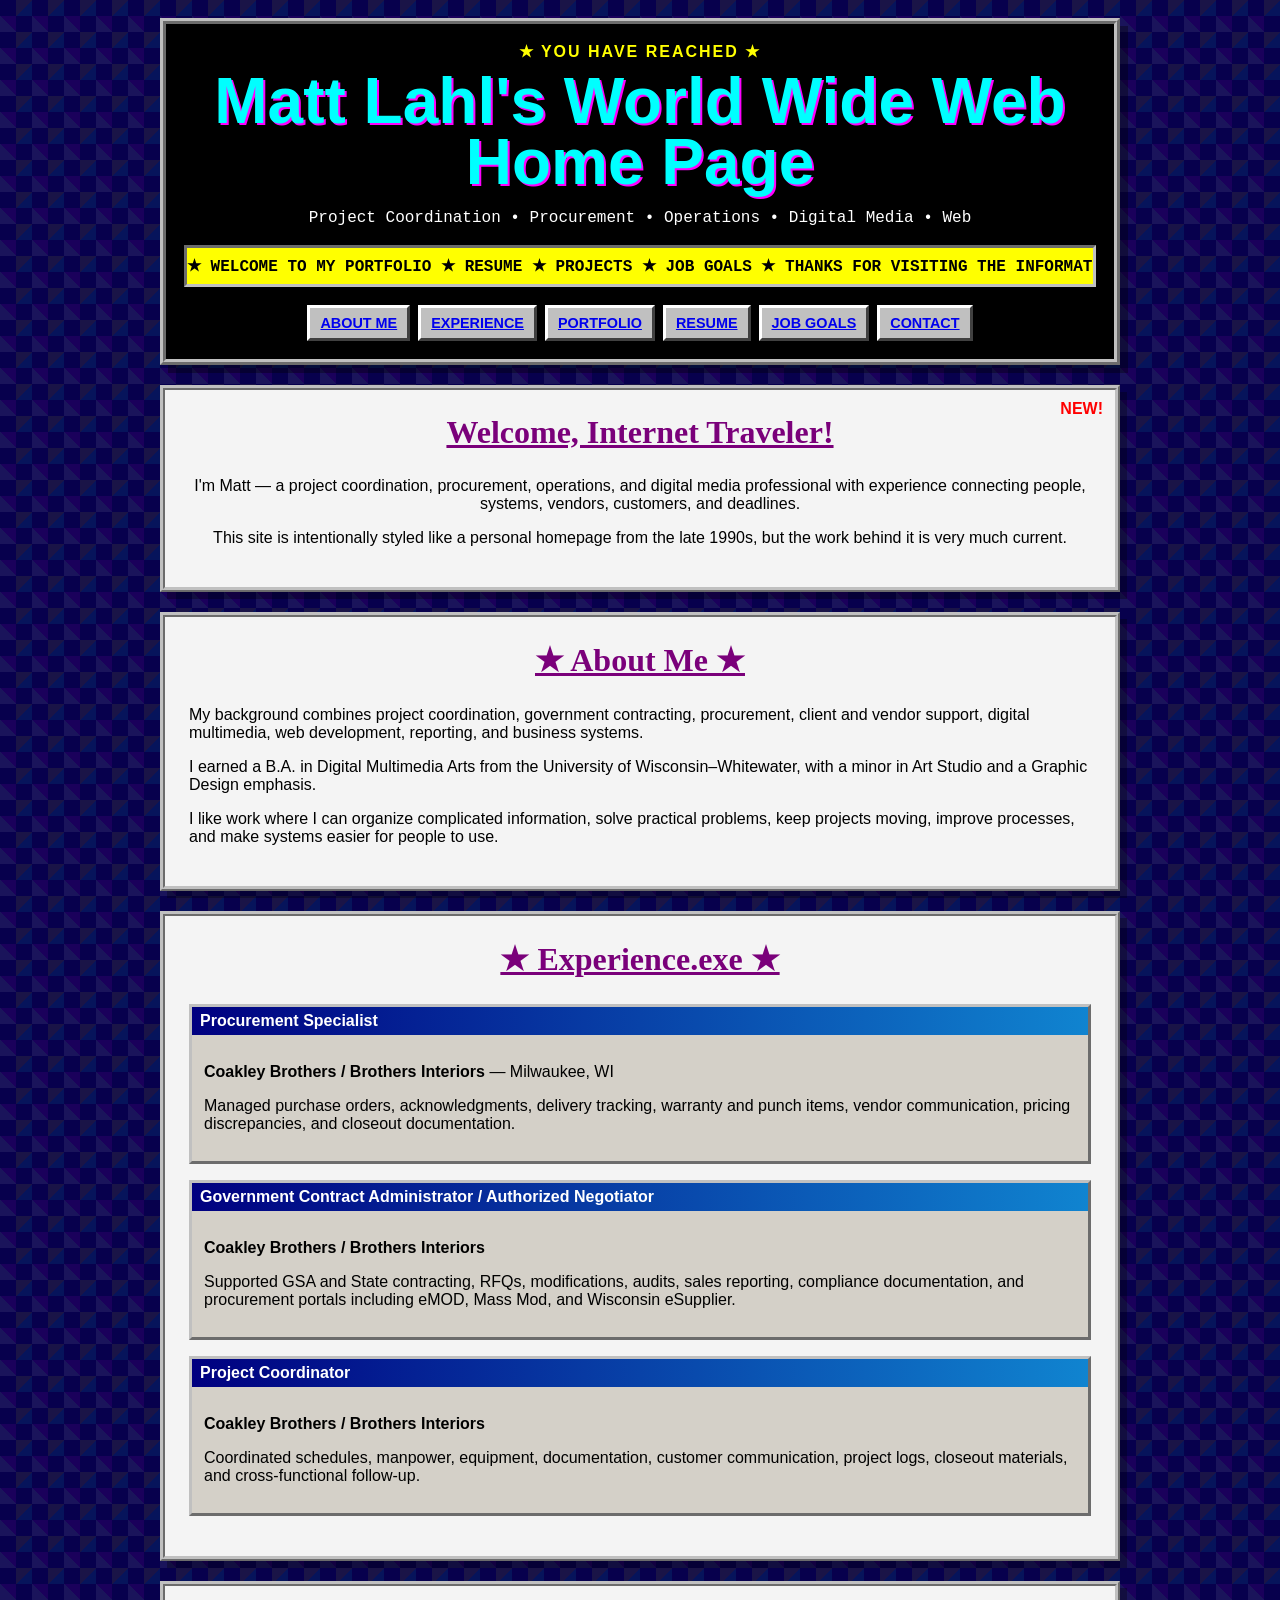
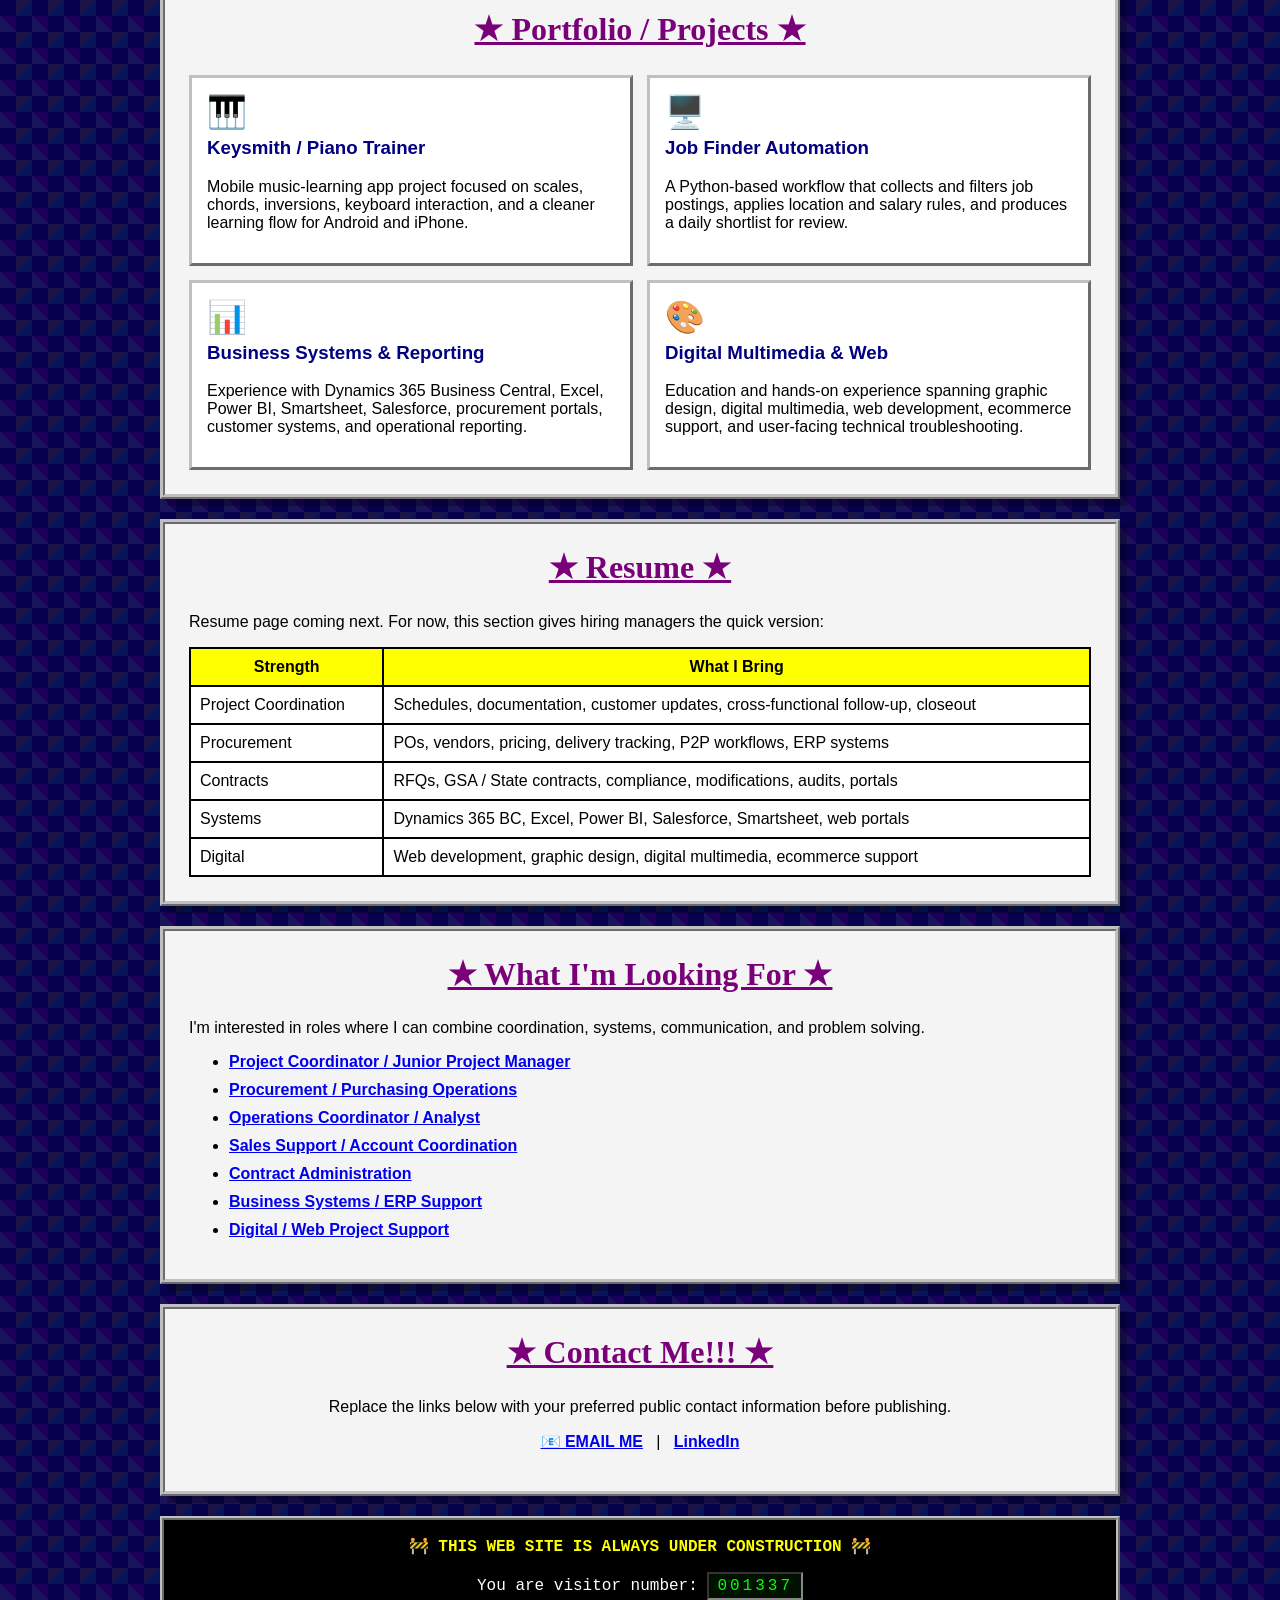
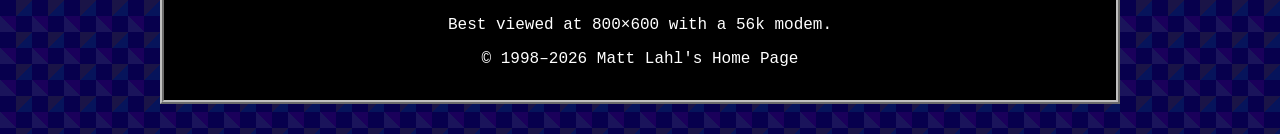
==== index.html @ 5e775d93 "Add files via upload" ====
<!doctype html>
<html lang="en">
<head>
  <meta charset="utf-8">
  <meta name="viewport" content="width=device-width, initial-scale=1">
  <title>Matt Lahl's World Wide Web Home Page</title>
  <meta name="description" content="Matt Lahl — project coordination, procurement, operations, systems, digital media, and web portfolio.">
  <link rel="stylesheet" href="style.css">
</head>
<body>

  <div class="page-shell">
    <header class="hero">
      <div class="hero-kicker">★ YOU HAVE REACHED ★</div>
      <h1>Matt Lahl's World Wide Web Home Page</h1>
      <p class="subtitle">Project Coordination • Procurement • Operations • Digital Media • Web</p>

      <div class="marquee" aria-label="Scrolling welcome message">
        <div class="marquee-track">
          ★ WELCOME TO MY PORTFOLIO ★ RESUME ★ PROJECTS ★ JOB GOALS ★ THANKS FOR VISITING THE INFORMATION SUPERHIGHWAY ★
        </div>
      </div>

      <nav class="nav">
        <a href="#about">ABOUT ME</a>
        <a href="#experience">EXPERIENCE</a>
        <a href="#portfolio">PORTFOLIO</a>
        <a href="#resume">RESUME</a>
        <a href="#goals">JOB GOALS</a>
        <a href="#contact">CONTACT</a>
      </nav>
    </header>

    <main>
      <section class="panel intro-panel">
        <div class="blink-badge">NEW!</div>
        <h2>Welcome, Internet Traveler!</h2>
        <p>
          I'm Matt — a project coordination, procurement, operations, and digital media professional
          with experience connecting people, systems, vendors, customers, and deadlines.
        </p>
        <p>
          This site is intentionally styled like a personal homepage from the late 1990s,
          but the work behind it is very much current.
        </p>
      </section>

      <section id="about" class="panel">
        <h2>★ About Me ★</h2>
        <p>
          My background combines project coordination, government contracting, procurement,
          client and vendor support, digital multimedia, web development, reporting, and business systems.
        </p>
        <p>
          I earned a B.A. in Digital Multimedia Arts from the University of Wisconsin–Whitewater,
          with a minor in Art Studio and a Graphic Design emphasis.
        </p>
        <p>
          I like work where I can organize complicated information, solve practical problems,
          keep projects moving, improve processes, and make systems easier for people to use.
        </p>
      </section>

      <section id="experience" class="panel">
        <h2>★ Experience.exe ★</h2>

        <div class="window">
          <div class="window-title">Procurement Specialist</div>
          <div class="window-body">
            <p><strong>Coakley Brothers / Brothers Interiors</strong> — Milwaukee, WI</p>
            <p>
              Managed purchase orders, acknowledgments, delivery tracking, warranty and punch items,
              vendor communication, pricing discrepancies, and closeout documentation.
            </p>
          </div>
        </div>

        <div class="window">
          <div class="window-title">Government Contract Administrator / Authorized Negotiator</div>
          <div class="window-body">
            <p><strong>Coakley Brothers / Brothers Interiors</strong></p>
            <p>
              Supported GSA and State contracting, RFQs, modifications, audits, sales reporting,
              compliance documentation, and procurement portals including eMOD, Mass Mod, and Wisconsin eSupplier.
            </p>
          </div>
        </div>

        <div class="window">
          <div class="window-title">Project Coordinator</div>
          <div class="window-body">
            <p><strong>Coakley Brothers / Brothers Interiors</strong></p>
            <p>
              Coordinated schedules, manpower, equipment, documentation, customer communication,
              project logs, closeout materials, and cross-functional follow-up.
            </p>
          </div>
        </div>
      </section>

      <section id="portfolio" class="panel">
        <h2>★ Portfolio / Projects ★</h2>

        <div class="project-grid">
          <article class="project-card">
            <div class="project-icon">🎹</div>
            <h3>Keysmith / Piano Trainer</h3>
            <p>
              Mobile music-learning app project focused on scales, chords, inversions, keyboard interaction,
              and a cleaner learning flow for Android and iPhone.
            </p>
          </article>

          <article class="project-card">
            <div class="project-icon">🖥️</div>
            <h3>Job Finder Automation</h3>
            <p>
              A Python-based workflow that collects and filters job postings, applies location and salary rules,
              and produces a daily shortlist for review.
            </p>
          </article>

          <article class="project-card">
            <div class="project-icon">📊</div>
            <h3>Business Systems & Reporting</h3>
            <p>
              Experience with Dynamics 365 Business Central, Excel, Power BI, Smartsheet, Salesforce,
              procurement portals, customer systems, and operational reporting.
            </p>
          </article>

          <article class="project-card">
            <div class="project-icon">🎨</div>
            <h3>Digital Multimedia & Web</h3>
            <p>
              Education and hands-on experience spanning graphic design, digital multimedia, web development,
              ecommerce support, and user-facing technical troubleshooting.
            </p>
          </article>
        </div>
      </section>

      <section id="resume" class="panel">
        <h2>★ Resume ★</h2>
        <p>
          Resume page coming next. For now, this section gives hiring managers the quick version:
        </p>

        <table class="retro-table">
          <tr>
            <th>Strength</th>
            <th>What I Bring</th>
          </tr>
          <tr>
            <td>Project Coordination</td>
            <td>Schedules, documentation, customer updates, cross-functional follow-up, closeout</td>
          </tr>
          <tr>
            <td>Procurement</td>
            <td>POs, vendors, pricing, delivery tracking, P2P workflows, ERP systems</td>
          </tr>
          <tr>
            <td>Contracts</td>
            <td>RFQs, GSA / State contracts, compliance, modifications, audits, portals</td>
          </tr>
          <tr>
            <td>Systems</td>
            <td>Dynamics 365 BC, Excel, Power BI, Salesforce, Smartsheet, web portals</td>
          </tr>
          <tr>
            <td>Digital</td>
            <td>Web development, graphic design, digital multimedia, ecommerce support</td>
          </tr>
        </table>
      </section>

      <section id="goals" class="panel">
        <h2>★ What I'm Looking For ★</h2>
        <p>
          I'm interested in roles where I can combine coordination, systems, communication, and problem solving.
        </p>
        <ul class="link-list">
          <li><a href="#contact">Project Coordinator / Junior Project Manager</a></li>
          <li><a href="#contact">Procurement / Purchasing Operations</a></li>
          <li><a href="#contact">Operations Coordinator / Analyst</a></li>
          <li><a href="#contact">Sales Support / Account Coordination</a></li>
          <li><a href="#contact">Contract Administration</a></li>
          <li><a href="#contact">Business Systems / ERP Support</a></li>
          <li><a href="#contact">Digital / Web Project Support</a></li>
        </ul>
      </section>

      <section id="contact" class="panel contact-panel">
        <h2>★ Contact Me!!! ★</h2>
        <p>
          Replace the links below with your preferred public contact information before publishing.
        </p>
        <p>
          <a href="mailto:YOUR-EMAIL@example.com">📧 EMAIL ME</a>
          &nbsp; | &nbsp;
          <a href="https://www.linkedin.com/" target="_blank" rel="noopener">LinkedIn</a>
        </p>
      </section>
    </main>

    <footer>
      <div class="construction">🚧 THIS WEB SITE IS ALWAYS UNDER CONSTRUCTION 🚧</div>
      <p class="counter">You are visitor number: <span>001337</span></p>
      <p>Best viewed at 800×600 with a 56k modem.</p>
      <p>© 1998–2026 Matt Lahl's Home Page</p>
    </footer>
  </div>

</body>
</html>
---- style.css ----
/* Matt's intentionally retro 90s personal homepage */

:root {
  --blue-link: #0000ee;
  --visited: #551a8b;
  --cyan: #00ffff;
  --yellow: #ffff00;
  --magenta: #ff00ff;
  --panel: #f4f4f4;
  --border-light: #ffffff;
  --border-dark: #404040;
}

* {
  box-sizing: border-box;
}

html {
  scroll-behavior: smooth;
}

body {
  margin: 0;
  color: #000;
  font-family: "Comic Sans MS", "Trebuchet MS", Arial, sans-serif;

  /* Self-contained tiled 90s-style background */
  background-color: #07004d;
  background-image:
    linear-gradient(45deg, rgba(255,255,255,.08) 25%, transparent 25%),
    linear-gradient(-45deg, rgba(0,255,255,.08) 25%, transparent 25%),
    linear-gradient(45deg, transparent 75%, rgba(255,0,255,.08) 75%),
    linear-gradient(-45deg, transparent 75%, rgba(255,255,0,.08) 75%);
  background-size: 32px 32px;
  background-position: 0 0, 0 16px, 16px -16px, -16px 0px;
}

a {
  color: var(--blue-link);
  text-decoration: underline;
  font-weight: bold;
}

a:visited {
  color: var(--visited);
}

a:hover,
a:focus {
  color: #00a6ff;
  background: #ffff00;
}

.page-shell {
  width: min(960px, calc(100% - 24px));
  margin: 18px auto;
}

.hero {
  text-align: center;
  background: #000;
  color: #fff;
  border: 6px ridge #c0c0c0;
  padding: 18px;
  box-shadow: 8px 8px 0 rgba(0,0,0,.35);
}

.hero-kicker {
  color: var(--yellow);
  font-weight: bold;
  letter-spacing: 2px;
}

h1 {
  margin: 10px 0 4px;
  color: var(--cyan);
  text-shadow: 2px 2px 0 var(--magenta);
  font-size: clamp(2rem, 5vw, 4rem);
  line-height: .95;
}

.subtitle {
  color: #fff;
  font-family: "Courier New", monospace;
}

.marquee {
  overflow: hidden;
  border: 3px inset #c0c0c0;
  background: #ffff00;
  color: #000;
  margin: 18px 0;
  white-space: nowrap;
}

.marquee-track {
  display: inline-block;
  padding: 8px 0;
  min-width: max-content;
  font-family: "Courier New", monospace;
  font-weight: bold;
  animation: marquee 17s linear infinite;
}

@keyframes marquee {
  from { transform: translateX(100vw); }
  to { transform: translateX(-100%); }
}

.nav {
  display: flex;
  flex-wrap: wrap;
  gap: 8px;
  justify-content: center;
}

.nav a {
  display: inline-block;
  padding: 7px 10px;
  background: #c0c0c0;
  border-top: 3px solid #fff;
  border-left: 3px solid #fff;
  border-right: 3px solid #404040;
  border-bottom: 3px solid #404040;
  font-family: "Arial", sans-serif;
  font-size: .9rem;
}

.nav a:active {
  border-top-color: #404040;
  border-left-color: #404040;
  border-right-color: #fff;
  border-bottom-color: #fff;
}

.panel {
  position: relative;
  margin: 20px 0;
  background: var(--panel);
  border: 5px ridge #c0c0c0;
  padding: 24px;
  box-shadow: 7px 7px 0 rgba(0,0,0,.3);
}

.panel h2 {
  margin-top: 0;
  text-align: center;
  color: #7a007a;
  font-family: "Times New Roman", serif;
  font-size: 2rem;
  text-decoration: underline;
}

.intro-panel {
  text-align: center;
}

.blink-badge {
  position: absolute;
  right: 12px;
  top: 10px;
  color: #ff0000;
  font-weight: bold;
  animation: blink .8s steps(2, jump-none) infinite;
}

@keyframes blink {
  50% { opacity: 0; }
}

.window {
  margin: 16px 0;
  border: 3px outset #c0c0c0;
  background: #d4d0c8;
  font-family: Arial, sans-serif;
}

.window-title {
  background: linear-gradient(90deg, #000080, #1084d0);
  color: #fff;
  padding: 5px 8px;
  font-weight: bold;
}

.window-body {
  padding: 12px;
}

.project-grid {
  display: grid;
  grid-template-columns: repeat(2, minmax(0, 1fr));
  gap: 14px;
}

.project-card {
  background: #fff;
  border: 3px outset #c0c0c0;
  padding: 15px;
}

.project-card h3 {
  color: #000080;
  margin-top: 6px;
}

.project-icon {
  font-size: 2rem;
}

.retro-table {
  width: 100%;
  border-collapse: collapse;
  background: #fff;
  font-family: Arial, sans-serif;
}

.retro-table th,
.retro-table td {
  border: 2px solid #000;
  padding: 9px;
  vertical-align: top;
}

.retro-table th {
  background: #ffff00;
}

.link-list li {
  margin: 10px 0;
}

.contact-panel {
  text-align: center;
}

footer {
  color: #fff;
  text-align: center;
  background: #000;
  border: 4px ridge #c0c0c0;
  padding: 16px;
  margin-bottom: 30px;
  font-family: "Courier New", monospace;
}

.construction {
  color: #ffff00;
  font-weight: bold;
}

.counter span {
  display: inline-block;
  background: #001100;
  color: #00ff00;
  border: 2px inset #888;
  padding: 3px 8px;
  letter-spacing: 3px;
  font-family: "Courier New", monospace;
}

@media (max-width: 680px) {
  .page-shell {
    width: min(100% - 12px, 960px);
    margin-top: 6px;
  }

  .hero,
  .panel {
    padding: 16px;
  }

  .project-grid {
    grid-template-columns: 1fr;
  }

  .retro-table {
    font-size: .85rem;
  }

  .nav {
    display: grid;
    grid-template-columns: repeat(2, 1fr);
  }

  .nav a {
    text-align: center;
  }
}

@media (prefers-reduced-motion: reduce) {
  * {
    animation-duration: 0.001ms !important;
    animation-iteration-count: 1 !important;
    scroll-behavior: auto !important;
  }
}
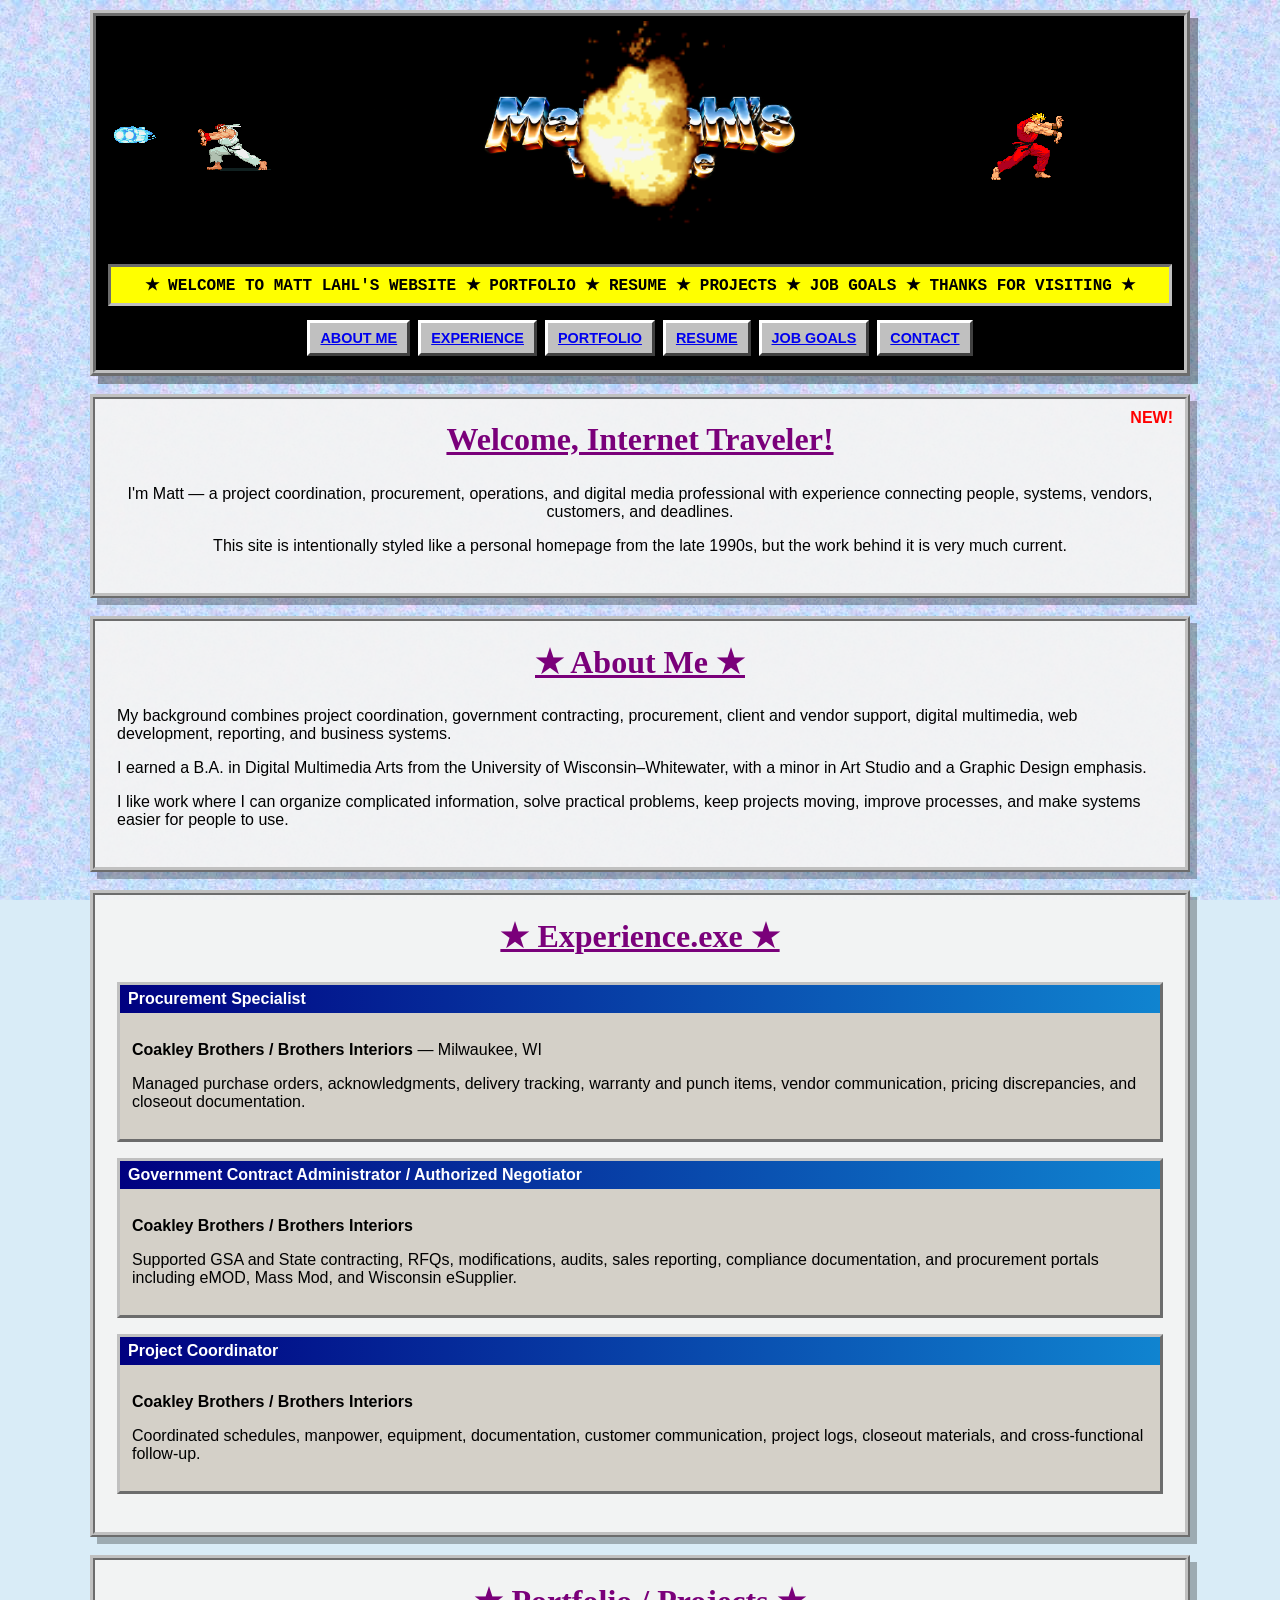
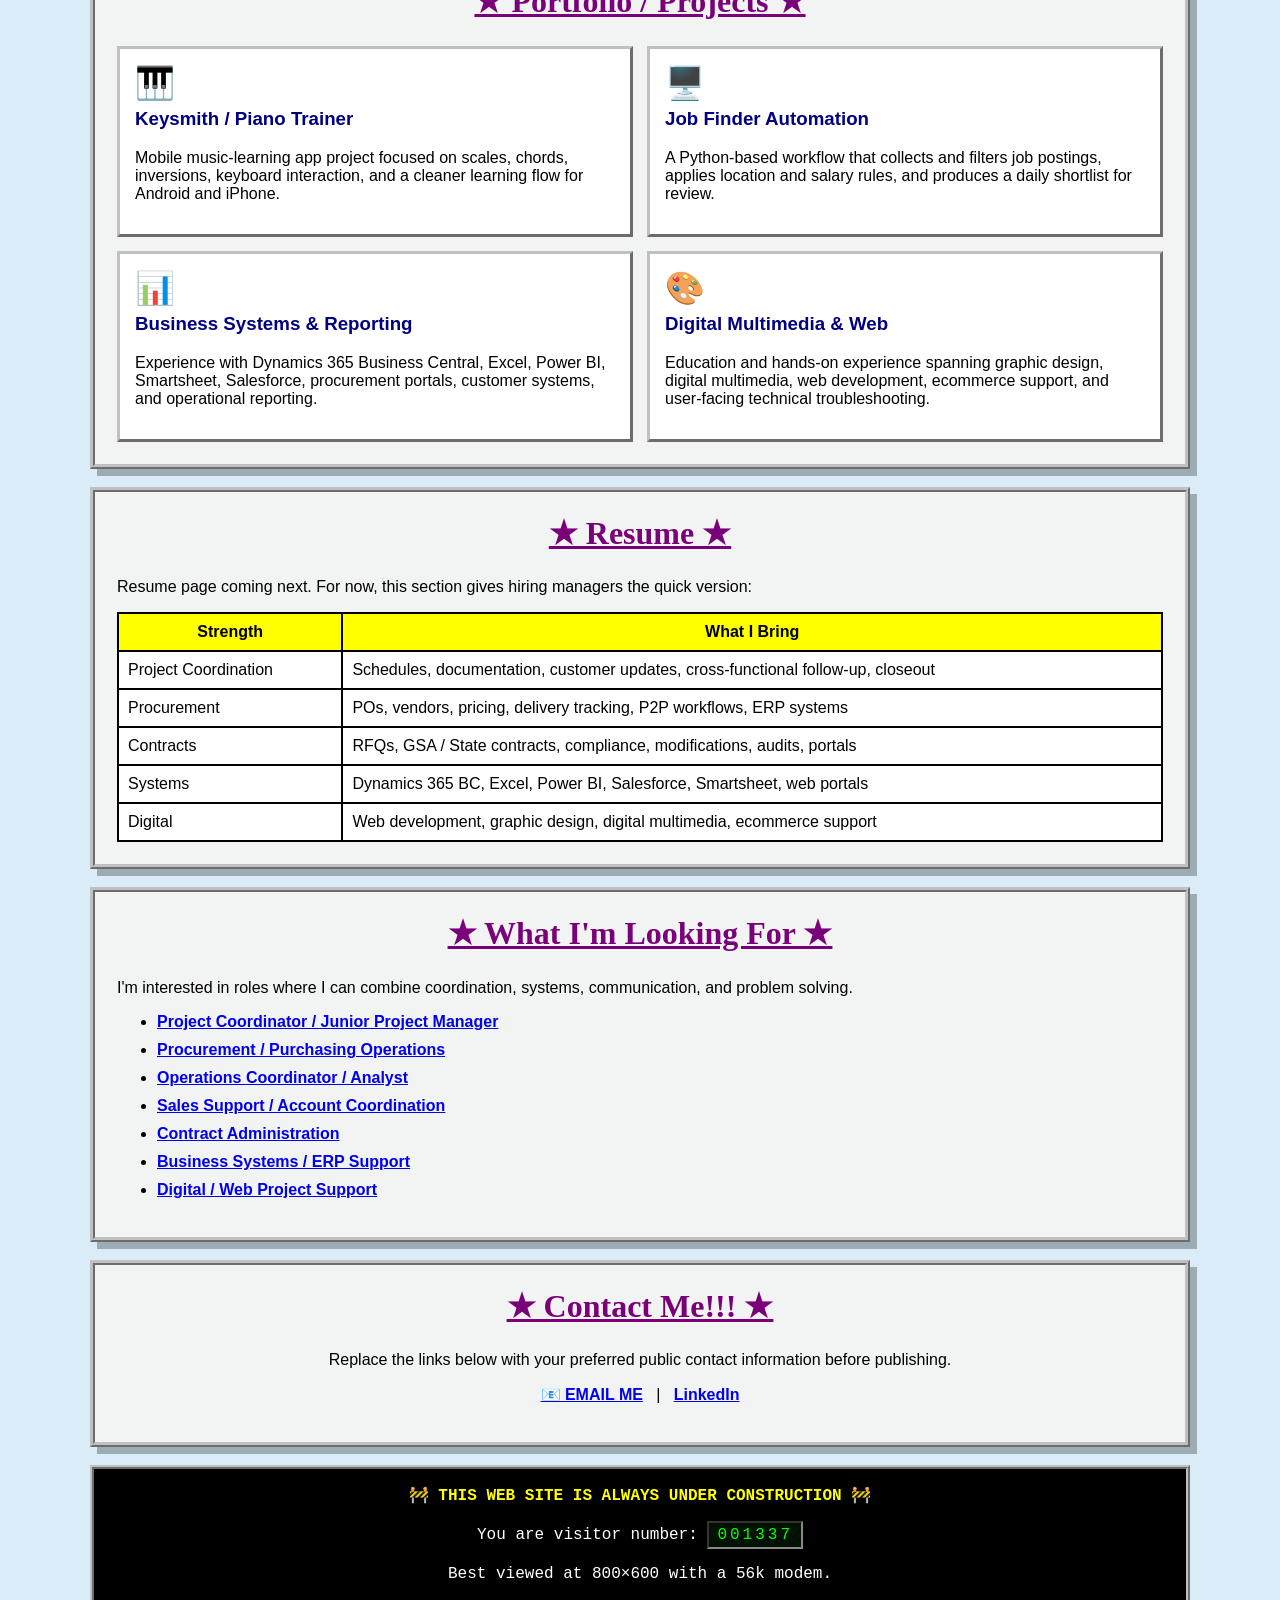
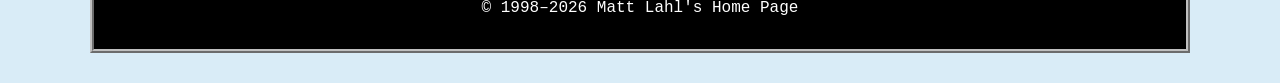
==== commit 090471bb: "Add files via upload" ====
--- a/index.html
+++ b/index.html
@@ -3,21 +3,52 @@
 <head>
   <meta charset="utf-8">
   <meta name="viewport" content="width=device-width, initial-scale=1">
-  <title>Matt Lahl's World Wide Web Home Page</title>
+  <title>Matt Lahl's Website</title>
   <meta name="description" content="Matt Lahl — project coordination, procurement, operations, systems, digital media, and web portfolio.">
   <link rel="stylesheet" href="style.css">
 </head>
 <body>
 
   <div class="page-shell">
+
     <header class="hero">
-      <div class="hero-kicker">★ YOU HAVE REACHED ★</div>
-      <h1>Matt Lahl's World Wide Web Home Page</h1>
-      <p class="subtitle">Project Coordination • Procurement • Operations • Digital Media • Web</p>
+      <div class="header-stage">
+
+        <img
+          src="images/fighter-left.gif"
+          class="fighter fighter-left"
+          alt=""
+          aria-hidden="true"
+        >
+
+        <div class="logo-wrap">
+          <img
+            src="images/matt-logo.png"
+            class="main-logo"
+            alt="Matt Lahl's Website"
+          >
+
+          <img
+            src="images/explosion.gif"
+            id="intro-explosion"
+            class="explosion"
+            alt=""
+            aria-hidden="true"
+          >
+        </div>
+
+        <img
+          src="images/fighter-right.gif"
+          class="fighter fighter-right"
+          alt=""
+          aria-hidden="true"
+        >
+
+      </div>
 
       <div class="marquee" aria-label="Scrolling welcome message">
         <div class="marquee-track">
-          ★ WELCOME TO MY PORTFOLIO ★ RESUME ★ PROJECTS ★ JOB GOALS ★ THANKS FOR VISITING THE INFORMATION SUPERHIGHWAY ★
+          ★ WELCOME TO MATT LAHL'S WEBSITE ★ PORTFOLIO ★ RESUME ★ PROJECTS ★ JOB GOALS ★ THANKS FOR VISITING ★
         </div>
       </div>
 
@@ -142,43 +173,21 @@
 
       <section id="resume" class="panel">
         <h2>★ Resume ★</h2>
-        <p>
-          Resume page coming next. For now, this section gives hiring managers the quick version:
-        </p>
+        <p>Resume page coming next. For now, this section gives hiring managers the quick version:</p>
 
         <table class="retro-table">
-          <tr>
-            <th>Strength</th>
-            <th>What I Bring</th>
-          </tr>
-          <tr>
-            <td>Project Coordination</td>
-            <td>Schedules, documentation, customer updates, cross-functional follow-up, closeout</td>
-          </tr>
-          <tr>
-            <td>Procurement</td>
-            <td>POs, vendors, pricing, delivery tracking, P2P workflows, ERP systems</td>
-          </tr>
-          <tr>
-            <td>Contracts</td>
-            <td>RFQs, GSA / State contracts, compliance, modifications, audits, portals</td>
-          </tr>
-          <tr>
-            <td>Systems</td>
-            <td>Dynamics 365 BC, Excel, Power BI, Salesforce, Smartsheet, web portals</td>
-          </tr>
-          <tr>
-            <td>Digital</td>
-            <td>Web development, graphic design, digital multimedia, ecommerce support</td>
-          </tr>
+          <tr><th>Strength</th><th>What I Bring</th></tr>
+          <tr><td>Project Coordination</td><td>Schedules, documentation, customer updates, cross-functional follow-up, closeout</td></tr>
+          <tr><td>Procurement</td><td>POs, vendors, pricing, delivery tracking, P2P workflows, ERP systems</td></tr>
+          <tr><td>Contracts</td><td>RFQs, GSA / State contracts, compliance, modifications, audits, portals</td></tr>
+          <tr><td>Systems</td><td>Dynamics 365 BC, Excel, Power BI, Salesforce, Smartsheet, web portals</td></tr>
+          <tr><td>Digital</td><td>Web development, graphic design, digital multimedia, ecommerce support</td></tr>
         </table>
       </section>
 
       <section id="goals" class="panel">
         <h2>★ What I'm Looking For ★</h2>
-        <p>
-          I'm interested in roles where I can combine coordination, systems, communication, and problem solving.
-        </p>
+        <p>I'm interested in roles where I can combine coordination, systems, communication, and problem solving.</p>
         <ul class="link-list">
           <li><a href="#contact">Project Coordinator / Junior Project Manager</a></li>
           <li><a href="#contact">Procurement / Purchasing Operations</a></li>
@@ -192,9 +201,7 @@
 
       <section id="contact" class="panel contact-panel">
         <h2>★ Contact Me!!! ★</h2>
-        <p>
-          Replace the links below with your preferred public contact information before publishing.
-        </p>
+        <p>Replace the links below with your preferred public contact information before publishing.</p>
         <p>
           <a href="mailto:YOUR-EMAIL@example.com">📧 EMAIL ME</a>
           &nbsp; | &nbsp;
@@ -211,5 +218,33 @@
     </footer>
   </div>
 
+  <script>
+    const explosion = document.getElementById("intro-explosion");
+    const logo = document.querySelector(".main-logo");
+
+    function revealLogo() {
+      logo.classList.add("revealed");
+    }
+
+    // If explosion.gif is missing, don't leave the logo hidden forever.
+    explosion.addEventListener("error", () => {
+      explosion.style.display = "none";
+      revealLogo();
+    });
+
+    if (sessionStorage.getItem("explosionPlayed")) {
+      explosion.style.display = "none";
+      revealLogo();
+    } else {
+      sessionStorage.setItem("explosionPlayed", "true");
+
+      setTimeout(revealLogo, 450);
+
+      setTimeout(() => {
+        explosion.style.display = "none";
+      }, 1800);
+    }
+  </script>
+
 </body>
 </html>
--- a/style.css
+++ b/style.css
@@ -1,14 +1,9 @@
-/* Matt's intentionally retro 90s personal homepage */
+/* Matt Lahl's intentionally busy retro homepage */
 
 :root {
   --blue-link: #0000ee;
   --visited: #551a8b;
-  --cyan: #00ffff;
   --yellow: #ffff00;
-  --magenta: #ff00ff;
-  --panel: #f4f4f4;
-  --border-light: #ffffff;
-  --border-dark: #404040;
 }
 
 * {
@@ -23,16 +18,10 @@
   margin: 0;
   color: #000;
   font-family: "Comic Sans MS", "Trebuchet MS", Arial, sans-serif;
-
-  /* Self-contained tiled 90s-style background */
-  background-color: #07004d;
-  background-image:
-    linear-gradient(45deg, rgba(255,255,255,.08) 25%, transparent 25%),
-    linear-gradient(-45deg, rgba(0,255,255,.08) 25%, transparent 25%),
-    linear-gradient(45deg, transparent 75%, rgba(255,0,255,.08) 75%),
-    linear-gradient(-45deg, transparent 75%, rgba(255,255,0,.08) 75%);
-  background-size: 32px 32px;
-  background-position: 0 0, 0 16px, 16px -16px, -16px 0px;
+  background-color: #d9ecf7;
+  background-image: url("images/background-tile.jpg");
+  background-repeat: repeat;
+  background-attachment: fixed;
 }
 
 a {
@@ -52,8 +41,8 @@
 }
 
 .page-shell {
-  width: min(960px, calc(100% - 24px));
-  margin: 18px auto;
+  width: min(1100px, calc(100% - 18px));
+  margin: 10px auto 24px;
 }
 
 .hero {
@@ -61,27 +50,63 @@
   background: #000;
   color: #fff;
   border: 6px ridge #c0c0c0;
-  padding: 18px;
+  padding: 10px 12px 14px;
   box-shadow: 8px 8px 0 rgba(0,0,0,.35);
 }
 
-.hero-kicker {
-  color: var(--yellow);
-  font-weight: bold;
-  letter-spacing: 2px;
-}
-
-h1 {
-  margin: 10px 0 4px;
-  color: var(--cyan);
-  text-shadow: 2px 2px 0 var(--magenta);
-  font-size: clamp(2rem, 5vw, 4rem);
-  line-height: .95;
-}
-
-.subtitle {
-  color: #fff;
-  font-family: "Courier New", monospace;
+.header-stage {
+  display: grid;
+  grid-template-columns: minmax(90px, 1fr) minmax(360px, 680px) minmax(90px, 1fr);
+  align-items: center;
+  justify-items: center;
+  gap: 8px;
+  min-height: 230px;
+}
+
+.fighter {
+  display: block;
+  max-width: 100%;
+  image-rendering: pixelated;
+}
+
+.fighter-left,
+.fighter-right {
+  width: min(190px, 100%);
+  height: auto;
+}
+
+.logo-wrap {
+  position: relative;
+  width: 100%;
+  display: grid;
+  place-items: center;
+}
+
+.main-logo {
+  display: block;
+  width: 100%;
+  max-width: 680px;
+  height: auto;
+  opacity: 0;
+  transform: scale(.82);
+  transition: opacity .18s ease-out, transform .18s ease-out;
+}
+
+.main-logo.revealed {
+  opacity: 1;
+  transform: scale(1);
+}
+
+.explosion {
+  position: absolute;
+  left: 50%;
+  top: 50%;
+  transform: translate(-50%, -50%);
+  width: min(560px, 92vw);
+  max-height: 240px;
+  object-fit: contain;
+  z-index: 20;
+  pointer-events: none;
 }
 
 .marquee {
@@ -89,7 +114,7 @@
   border: 3px inset #c0c0c0;
   background: #ffff00;
   color: #000;
-  margin: 18px 0;
+  margin: 8px 0 14px;
   white-space: nowrap;
 }
 
@@ -122,7 +147,7 @@
   border-left: 3px solid #fff;
   border-right: 3px solid #404040;
   border-bottom: 3px solid #404040;
-  font-family: "Arial", sans-serif;
+  font-family: Arial, sans-serif;
   font-size: .9rem;
 }
 
@@ -135,11 +160,11 @@
 
 .panel {
   position: relative;
-  margin: 20px 0;
-  background: var(--panel);
+  margin: 18px 0;
+  background: rgba(244,244,244,.94);
   border: 5px ridge #c0c0c0;
-  padding: 24px;
-  box-shadow: 7px 7px 0 rgba(0,0,0,.3);
+  padding: 22px;
+  box-shadow: 7px 7px 0 rgba(0,0,0,.28);
 }
 
 .panel h2 {
@@ -258,15 +283,35 @@
   font-family: "Courier New", monospace;
 }
 
-@media (max-width: 680px) {
+@media (max-width: 760px) {
   .page-shell {
-    width: min(100% - 12px, 960px);
-    margin-top: 6px;
+    width: min(100% - 8px, 1100px);
+    margin-top: 4px;
+  }
+
+  .header-stage {
+    grid-template-columns: 72px minmax(0, 1fr) 72px;
+    min-height: 150px;
+    gap: 2px;
+  }
+
+  .fighter-left,
+  .fighter-right {
+    width: 72px;
+  }
+
+  .main-logo {
+    max-width: 100%;
+  }
+
+  .explosion {
+    width: min(360px, 90vw);
+    max-height: 180px;
   }
 
   .hero,
   .panel {
-    padding: 16px;
+    padding: 14px;
   }
 
   .project-grid {
@@ -274,7 +319,7 @@
   }
 
   .retro-table {
-    font-size: .85rem;
+    font-size: .84rem;
   }
 
   .nav {
@@ -284,6 +329,21 @@
 
   .nav a {
     text-align: center;
+  }
+}
+
+@media (max-width: 480px) {
+  .header-stage {
+    grid-template-columns: 54px minmax(0, 1fr) 54px;
+  }
+
+  .fighter-left,
+  .fighter-right {
+    width: 54px;
+  }
+
+  .panel h2 {
+    font-size: 1.6rem;
   }
 }
 
@@ -293,4 +353,9 @@
     animation-iteration-count: 1 !important;
     scroll-behavior: auto !important;
   }
-}
+
+  .main-logo {
+    opacity: 1;
+    transform: none;
+  }
+}
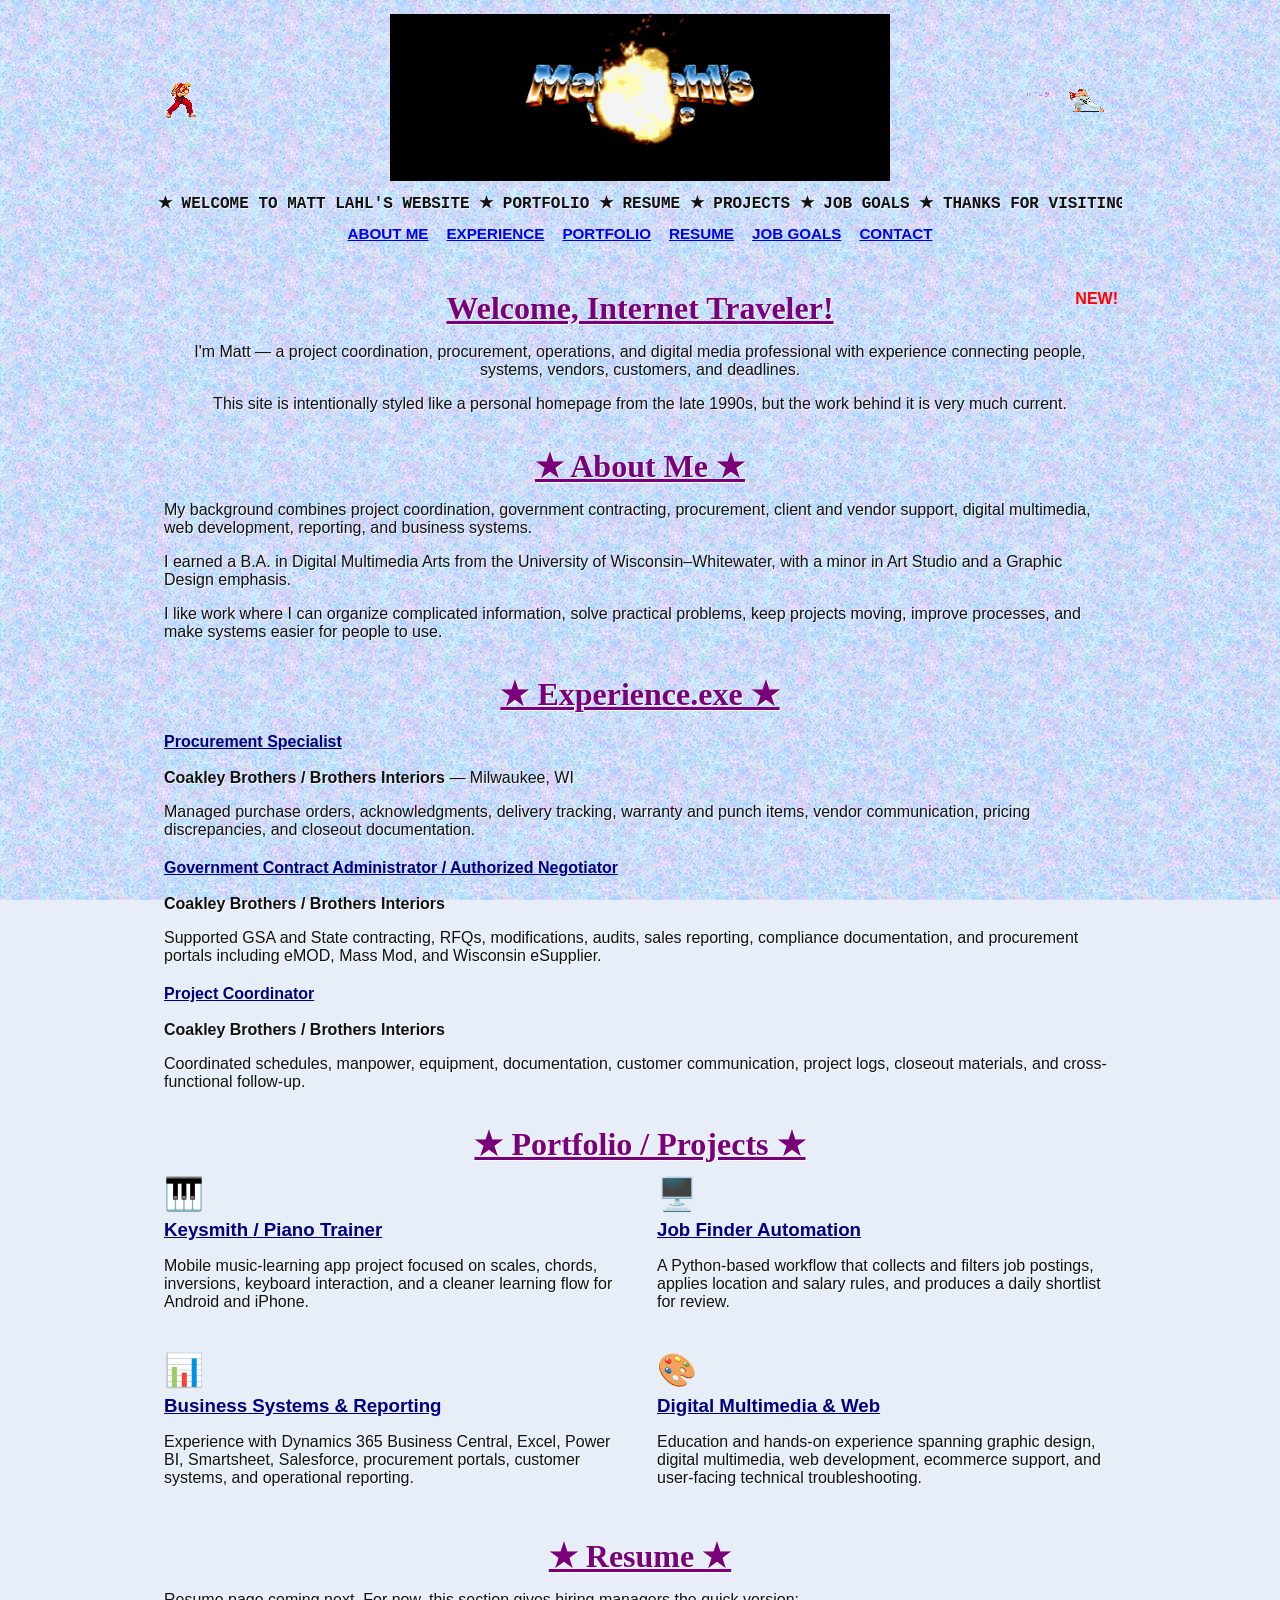
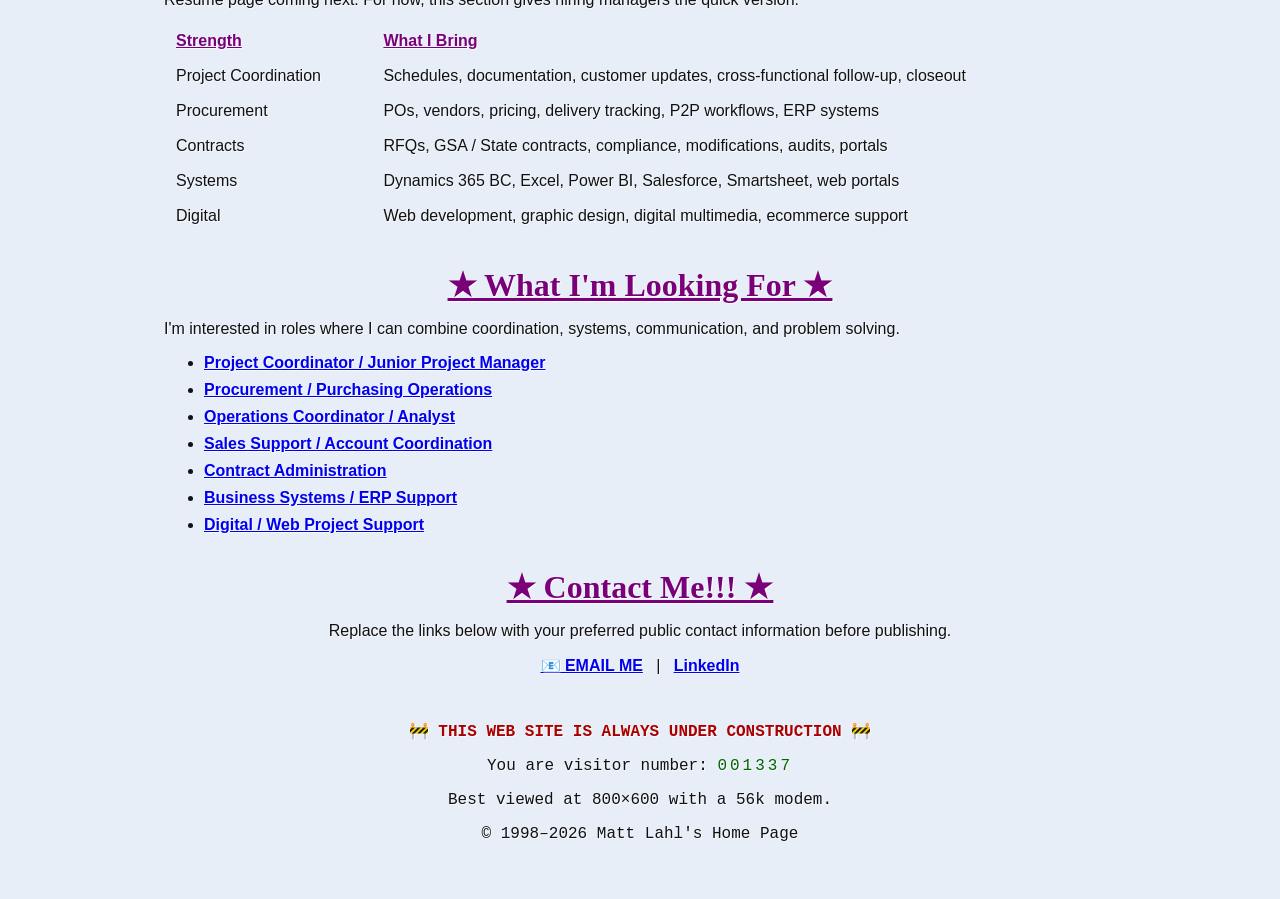
==== commit 3add7c6d: "Add files via upload" ====
--- a/index.html
+++ b/index.html
@@ -5,7 +5,7 @@
   <meta name="viewport" content="width=device-width, initial-scale=1">
   <title>Matt Lahl's Website</title>
   <meta name="description" content="Matt Lahl — project coordination, procurement, operations, systems, digital media, and web portfolio.">
-  <link rel="stylesheet" href="style.css">
+  <link rel="stylesheet" href="style.css?v=4">
 </head>
 <body>
 
--- a/style.css
+++ b/style.css
@@ -1,9 +1,8 @@
-/* Matt Lahl's intentionally busy retro homepage */
+/* Matt Lahl retro homepage — open, borderless collage version */
 
 :root {
   --blue-link: #0000ee;
   --visited: #551a8b;
-  --yellow: #ffff00;
 }
 
 * {
@@ -16,11 +15,9 @@
 
 body {
   margin: 0;
-  color: #000;
+  color: #111;
   font-family: "Comic Sans MS", "Trebuchet MS", Arial, sans-serif;
-  background-color: #d9ecf7;
-  background-image: url("images/background-tile.jpg");
-  background-repeat: repeat;
+  background: #e7eef7 url("images/background-tile.jpg") repeat;
   background-attachment: fixed;
 }
 
@@ -36,43 +33,39 @@
 
 a:hover,
 a:focus {
-  color: #00a6ff;
-  background: #ffff00;
+  color: #0000ff;
+  text-decoration: underline wavy;
 }
 
 .page-shell {
-  width: min(1100px, calc(100% - 18px));
-  margin: 10px auto 24px;
-}
-
+  width: min(980px, calc(100% - 18px));
+  margin: 8px auto 28px;
+}
+
+/* HEADER — no black box, no border */
 .hero {
   text-align: center;
-  background: #000;
-  color: #fff;
-  border: 6px ridge #c0c0c0;
-  padding: 10px 12px 14px;
-  box-shadow: 8px 8px 0 rgba(0,0,0,.35);
+  padding: 4px 8px 10px;
+  background: transparent;
+  border: 0;
+  box-shadow: none;
 }
 
 .header-stage {
   display: grid;
-  grid-template-columns: minmax(90px, 1fr) minmax(360px, 680px) minmax(90px, 1fr);
+  grid-template-columns: 105px minmax(0, 1fr) 105px;
   align-items: center;
   justify-items: center;
-  gap: 8px;
-  min-height: 230px;
+  gap: 10px;
+  padding: 2px 0;
 }
 
 .fighter {
   display: block;
+  width: 92px;
   max-width: 100%;
+  height: auto;
   image-rendering: pixelated;
-}
-
-.fighter-left,
-.fighter-right {
-  width: min(190px, 100%);
-  height: auto;
 }
 
 .logo-wrap {
@@ -84,11 +77,10 @@
 
 .main-logo {
   display: block;
-  width: 100%;
-  max-width: 680px;
+  width: min(100%, 500px);
   height: auto;
   opacity: 0;
-  transform: scale(.82);
+  transform: scale(.88);
   transition: opacity .18s ease-out, transform .18s ease-out;
 }
 
@@ -102,29 +94,31 @@
   left: 50%;
   top: 50%;
   transform: translate(-50%, -50%);
-  width: min(560px, 92vw);
-  max-height: 240px;
+  width: min(330px, 70vw);
+  max-height: 170px;
   object-fit: contain;
   z-index: 20;
   pointer-events: none;
 }
 
+/* Marquee still feels like an old web element, but no outer box */
 .marquee {
   overflow: hidden;
-  border: 3px inset #c0c0c0;
-  background: #ffff00;
-  color: #000;
-  margin: 8px 0 14px;
+  background: transparent;
+  color: #111;
+  margin: 6px 0 8px;
   white-space: nowrap;
+  border: 0;
 }
 
 .marquee-track {
   display: inline-block;
-  padding: 8px 0;
+  padding: 4px 0;
   min-width: max-content;
   font-family: "Courier New", monospace;
   font-weight: bold;
   animation: marquee 17s linear infinite;
+  text-shadow: 1px 1px 0 rgba(255,255,255,.75);
 }
 
 @keyframes marquee {
@@ -132,48 +126,48 @@
   to { transform: translateX(-100%); }
 }
 
+/* Plain blue links directly on the wallpaper */
 .nav {
   display: flex;
   flex-wrap: wrap;
-  gap: 8px;
+  gap: 10px 18px;
   justify-content: center;
+  margin-bottom: 10px;
 }
 
 .nav a {
-  display: inline-block;
-  padding: 7px 10px;
-  background: #c0c0c0;
-  border-top: 3px solid #fff;
-  border-left: 3px solid #fff;
-  border-right: 3px solid #404040;
-  border-bottom: 3px solid #404040;
+  padding: 0;
+  background: transparent;
+  border: 0;
   font-family: Arial, sans-serif;
-  font-size: .9rem;
-}
-
-.nav a:active {
-  border-top-color: #404040;
-  border-left-color: #404040;
-  border-right-color: #fff;
-  border-bottom-color: #fff;
-}
-
+  font-size: .95rem;
+}
+
+/* CONTENT — no cards, panels, borders, shadows, or boxes */
 .panel {
   position: relative;
-  margin: 18px 0;
-  background: rgba(244,244,244,.94);
-  border: 5px ridge #c0c0c0;
-  padding: 22px;
-  box-shadow: 7px 7px 0 rgba(0,0,0,.28);
+  margin: 28px 0 34px;
+  padding: 0 14px;
+  background: transparent;
+  border: 0;
+  box-shadow: none;
+}
+
+.panel p,
+.panel li,
+.panel td,
+.panel th {
+  text-shadow: 1px 1px 0 rgba(255,255,255,.72);
 }
 
 .panel h2 {
-  margin-top: 0;
+  margin: 0 0 12px;
   text-align: center;
   color: #7a007a;
   font-family: "Times New Roman", serif;
   font-size: 2rem;
   text-decoration: underline;
+  text-shadow: 1px 1px 0 #fff;
 }
 
 .intro-panel {
@@ -183,7 +177,7 @@
 .blink-badge {
   position: absolute;
   right: 12px;
-  top: 10px;
+  top: 0;
   color: #ff0000;
   font-weight: bold;
   animation: blink .8s steps(2, jump-none) infinite;
@@ -193,125 +187,135 @@
   50% { opacity: 0; }
 }
 
+/* Experience sections now sit openly on the page */
 .window {
-  margin: 16px 0;
-  border: 3px outset #c0c0c0;
-  background: #d4d0c8;
+  margin: 20px 0;
+  padding: 0;
+  border: 0;
+  background: transparent;
   font-family: Arial, sans-serif;
 }
 
 .window-title {
-  background: linear-gradient(90deg, #000080, #1084d0);
-  color: #fff;
-  padding: 5px 8px;
-  font-weight: bold;
+  display: inline;
+  background: transparent;
+  color: #000080;
+  padding: 0;
+  font-weight: bold;
+  text-decoration: underline;
 }
 
 .window-body {
-  padding: 12px;
-}
-
+  padding: 2px 0 0;
+}
+
+/* Project layout without card boxes */
 .project-grid {
   display: grid;
   grid-template-columns: repeat(2, minmax(0, 1fr));
-  gap: 14px;
+  gap: 24px 34px;
 }
 
 .project-card {
-  background: #fff;
-  border: 3px outset #c0c0c0;
-  padding: 15px;
+  background: transparent;
+  border: 0;
+  padding: 0;
 }
 
 .project-card h3 {
   color: #000080;
-  margin-top: 6px;
+  margin: 6px 0 6px;
+  text-decoration: underline;
 }
 
 .project-icon {
   font-size: 2rem;
 }
 
+/* Resume table without visible cell outlines */
 .retro-table {
   width: 100%;
   border-collapse: collapse;
-  background: #fff;
+  background: transparent;
   font-family: Arial, sans-serif;
 }
 
 .retro-table th,
 .retro-table td {
-  border: 2px solid #000;
-  padding: 9px;
+  border: 0;
+  padding: 7px 12px;
   vertical-align: top;
+  text-align: left;
 }
 
 .retro-table th {
-  background: #ffff00;
+  background: transparent;
+  color: #7a007a;
+  text-decoration: underline;
+}
+
+.retro-table tr + tr td {
+  padding-top: 10px;
 }
 
 .link-list li {
-  margin: 10px 0;
+  margin: 9px 0;
 }
 
 .contact-panel {
   text-align: center;
 }
 
+/* Footer also floats directly on the wallpaper */
 footer {
-  color: #fff;
-  text-align: center;
-  background: #000;
-  border: 4px ridge #c0c0c0;
-  padding: 16px;
-  margin-bottom: 30px;
+  color: #111;
+  text-align: center;
+  background: transparent;
+  border: 0;
+  padding: 12px;
+  margin-bottom: 24px;
   font-family: "Courier New", monospace;
+  text-shadow: 1px 1px 0 rgba(255,255,255,.75);
 }
 
 .construction {
-  color: #ffff00;
+  color: #aa0000;
   font-weight: bold;
 }
 
 .counter span {
-  display: inline-block;
-  background: #001100;
-  color: #00ff00;
-  border: 2px inset #888;
-  padding: 3px 8px;
+  display: inline;
+  background: transparent;
+  color: #006600;
+  border: 0;
+  padding: 0;
   letter-spacing: 3px;
   font-family: "Courier New", monospace;
 }
 
-@media (max-width: 760px) {
+/* MOBILE */
+@media (max-width: 700px) {
   .page-shell {
-    width: min(100% - 8px, 1100px);
+    width: min(100% - 8px, 980px);
     margin-top: 4px;
   }
 
   .header-stage {
-    grid-template-columns: 72px minmax(0, 1fr) 72px;
-    min-height: 150px;
-    gap: 2px;
-  }
-
-  .fighter-left,
-  .fighter-right {
-    width: 72px;
+    grid-template-columns: 64px minmax(0, 1fr) 64px;
+    gap: 4px;
+  }
+
+  .fighter {
+    width: 58px;
   }
 
   .main-logo {
-    max-width: 100%;
+    width: min(100%, 390px);
   }
 
   .explosion {
-    width: min(360px, 90vw);
-    max-height: 180px;
-  }
-
-  .hero,
-  .panel {
-    padding: 14px;
+    width: min(260px, 72vw);
+    max-height: 135px;
   }
 
   .project-grid {
@@ -323,33 +327,31 @@
   }
 
   .nav {
-    display: grid;
-    grid-template-columns: repeat(2, 1fr);
-  }
-
-  .nav a {
-    text-align: center;
-  }
-}
-
-@media (max-width: 480px) {
+    gap: 8px 14px;
+  }
+
+  .panel {
+    padding: 0 8px;
+  }
+}
+
+@media (max-width: 430px) {
   .header-stage {
-    grid-template-columns: 54px minmax(0, 1fr) 54px;
-  }
-
-  .fighter-left,
-  .fighter-right {
-    width: 54px;
+    grid-template-columns: 48px minmax(0, 1fr) 48px;
+  }
+
+  .fighter {
+    width: 44px;
   }
 
   .panel h2 {
-    font-size: 1.6rem;
+    font-size: 1.55rem;
   }
 }
 
 @media (prefers-reduced-motion: reduce) {
   * {
-    animation-duration: 0.001ms !important;
+    animation-duration: .001ms !important;
     animation-iteration-count: 1 !important;
     scroll-behavior: auto !important;
   }
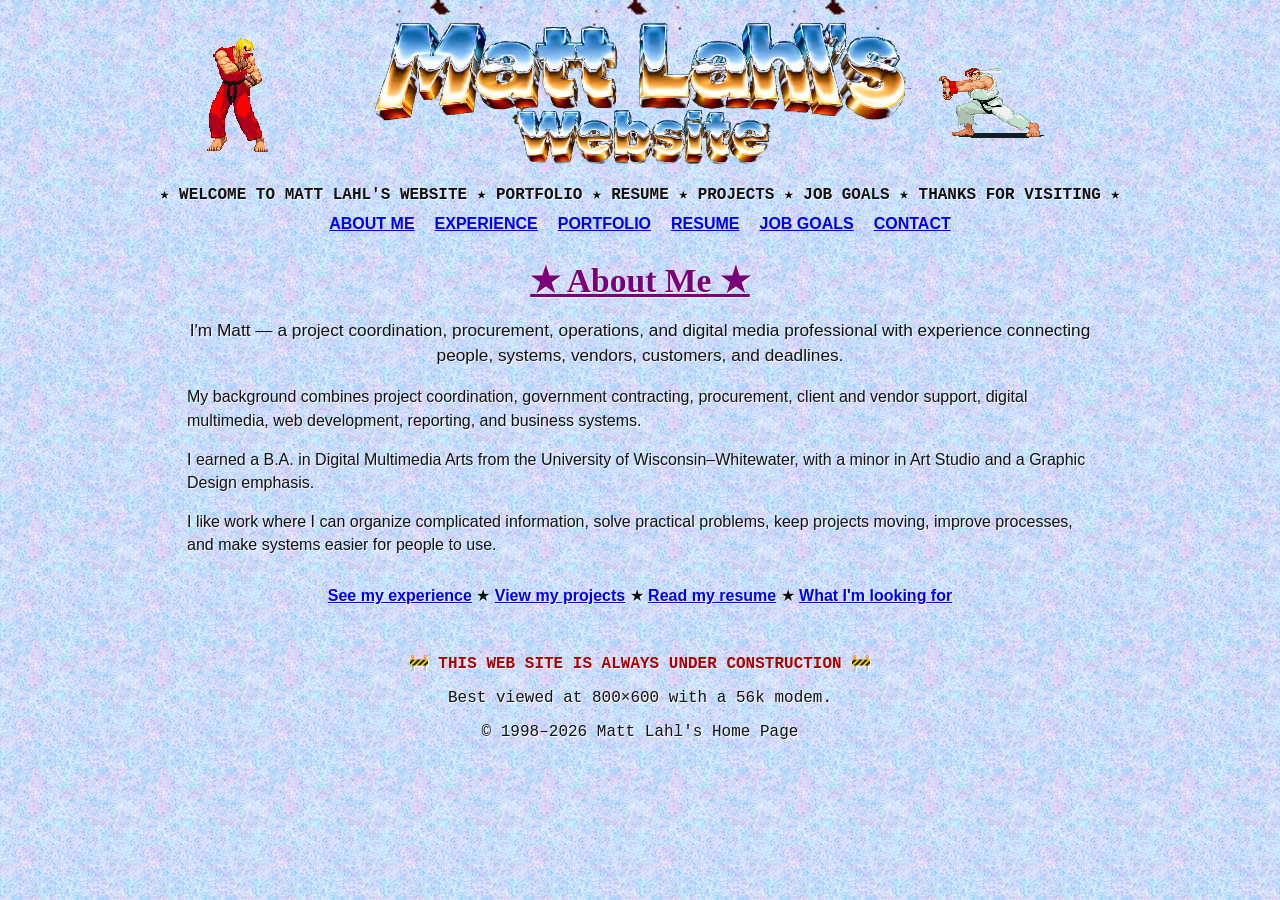
==== commit 1719aeb9: "Add files via upload" ====
--- a/index.html
+++ b/index.html
@@ -3,248 +3,120 @@
 <head>
   <meta charset="utf-8">
   <meta name="viewport" content="width=device-width, initial-scale=1">
-  <title>Matt Lahl's Website</title>
-  <meta name="description" content="Matt Lahl — project coordination, procurement, operations, systems, digital media, and web portfolio.">
-  <link rel="stylesheet" href="style.css?v=4">
+  <title>About Me | Matt Lahl's Website</title>
+  <link rel="stylesheet" href="style.css?v=7">
 </head>
 <body>
+  <div class="page-shell">
+    
+<header class="hero">
+  <div class="header-stage">
+    <img src="images/fighter-right.gif" class="fighter fighter-left" alt="" aria-hidden="true">
 
-  <div class="page-shell">
+    <div class="logo-wrap">
+      <img src="images/matt-logo-transparent.png?v=5" class="main-logo" alt="Matt Lahl's Website">
+      <div id="intro-explosion" class="explosion-row" aria-hidden="true">
+        <img src="images/explosion.gif" class="explosion explosion-left" alt="">
+        <img src="images/explosion.gif" class="explosion explosion-center" alt="">
+        <img src="images/explosion.gif" class="explosion explosion-right" alt="">
+      </div>
+    </div>
 
-    <header class="hero">
-      <div class="header-stage">
+    <img src="images/fighter-left.gif" class="fighter fighter-right" alt="" aria-hidden="true">
+  </div>
 
-        <img
-          src="images/fighter-left.gif"
-          class="fighter fighter-left"
-          alt=""
-          aria-hidden="true"
-        >
+  <div class="marquee" aria-label="Scrolling welcome message">
+    <div class="marquee-track">
+      ★ WELCOME TO MATT LAHL'S WEBSITE ★ PORTFOLIO ★ RESUME ★ PROJECTS ★ JOB GOALS ★ THANKS FOR VISITING ★
+    </div>
+  </div>
 
-        <div class="logo-wrap">
-          <img
-            src="images/matt-logo.png"
-            class="main-logo"
-            alt="Matt Lahl's Website"
-          >
+  
+<nav class="nav">
+  <a href="index.html#about">ABOUT ME</a>
+  <a href="experience.html">EXPERIENCE</a>
+  <a href="portfolio.html">PORTFOLIO</a>
+  <a href="resume.html">RESUME</a>
+  <a href="goals.html">JOB GOALS</a>
+  <a href="contact.html">CONTACT</a>
+</nav>
 
-          <img
-            src="images/explosion.gif"
-            id="intro-explosion"
-            class="explosion"
-            alt=""
-            aria-hidden="true"
-          >
-        </div>
-
-        <img
-          src="images/fighter-right.gif"
-          class="fighter fighter-right"
-          alt=""
-          aria-hidden="true"
-        >
-
-      </div>
-
-      <div class="marquee" aria-label="Scrolling welcome message">
-        <div class="marquee-track">
-          ★ WELCOME TO MATT LAHL'S WEBSITE ★ PORTFOLIO ★ RESUME ★ PROJECTS ★ JOB GOALS ★ THANKS FOR VISITING ★
-        </div>
-      </div>
-
-      <nav class="nav">
-        <a href="#about">ABOUT ME</a>
-        <a href="#experience">EXPERIENCE</a>
-        <a href="#portfolio">PORTFOLIO</a>
-        <a href="#resume">RESUME</a>
-        <a href="#goals">JOB GOALS</a>
-        <a href="#contact">CONTACT</a>
-      </nav>
-    </header>
+</header>
 
     <main>
-      <section class="panel intro-panel">
-        <div class="blink-badge">NEW!</div>
-        <h2>Welcome, Internet Traveler!</h2>
-        <p>
-          I'm Matt — a project coordination, procurement, operations, and digital media professional
-          with experience connecting people, systems, vendors, customers, and deadlines.
-        </p>
-        <p>
-          This site is intentionally styled like a personal homepage from the late 1990s,
-          but the work behind it is very much current.
-        </p>
-      </section>
+      
+<section id="about" class="content-section about-home">
+  <h1>★ About Me ★</h1>
+  <p>
+    I'm Matt — a project coordination, procurement, operations, and digital media professional
+    with experience connecting people, systems, vendors, customers, and deadlines.
+  </p>
+  <p>
+    My background combines project coordination, government contracting, procurement,
+    client and vendor support, digital multimedia, web development, reporting, and business systems.
+  </p>
+  <p>
+    I earned a B.A. in Digital Multimedia Arts from the University of Wisconsin–Whitewater,
+    with a minor in Art Studio and a Graphic Design emphasis.
+  </p>
+  <p>
+    I like work where I can organize complicated information, solve practical problems,
+    keep projects moving, improve processes, and make systems easier for people to use.
+  </p>
+  <p class="home-links">
+    <a href="experience.html">See my experience</a> ★
+    <a href="portfolio.html">View my projects</a> ★
+    <a href="resume.html">Read my resume</a> ★
+    <a href="goals.html">What I'm looking for</a>
+  </p>
+</section>
 
-      <section id="about" class="panel">
-        <h2>★ About Me ★</h2>
-        <p>
-          My background combines project coordination, government contracting, procurement,
-          client and vendor support, digital multimedia, web development, reporting, and business systems.
-        </p>
-        <p>
-          I earned a B.A. in Digital Multimedia Arts from the University of Wisconsin–Whitewater,
-          with a minor in Art Studio and a Graphic Design emphasis.
-        </p>
-        <p>
-          I like work where I can organize complicated information, solve practical problems,
-          keep projects moving, improve processes, and make systems easier for people to use.
-        </p>
-      </section>
-
-      <section id="experience" class="panel">
-        <h2>★ Experience.exe ★</h2>
-
-        <div class="window">
-          <div class="window-title">Procurement Specialist</div>
-          <div class="window-body">
-            <p><strong>Coakley Brothers / Brothers Interiors</strong> — Milwaukee, WI</p>
-            <p>
-              Managed purchase orders, acknowledgments, delivery tracking, warranty and punch items,
-              vendor communication, pricing discrepancies, and closeout documentation.
-            </p>
-          </div>
-        </div>
-
-        <div class="window">
-          <div class="window-title">Government Contract Administrator / Authorized Negotiator</div>
-          <div class="window-body">
-            <p><strong>Coakley Brothers / Brothers Interiors</strong></p>
-            <p>
-              Supported GSA and State contracting, RFQs, modifications, audits, sales reporting,
-              compliance documentation, and procurement portals including eMOD, Mass Mod, and Wisconsin eSupplier.
-            </p>
-          </div>
-        </div>
-
-        <div class="window">
-          <div class="window-title">Project Coordinator</div>
-          <div class="window-body">
-            <p><strong>Coakley Brothers / Brothers Interiors</strong></p>
-            <p>
-              Coordinated schedules, manpower, equipment, documentation, customer communication,
-              project logs, closeout materials, and cross-functional follow-up.
-            </p>
-          </div>
-        </div>
-      </section>
-
-      <section id="portfolio" class="panel">
-        <h2>★ Portfolio / Projects ★</h2>
-
-        <div class="project-grid">
-          <article class="project-card">
-            <div class="project-icon">🎹</div>
-            <h3>Keysmith / Piano Trainer</h3>
-            <p>
-              Mobile music-learning app project focused on scales, chords, inversions, keyboard interaction,
-              and a cleaner learning flow for Android and iPhone.
-            </p>
-          </article>
-
-          <article class="project-card">
-            <div class="project-icon">🖥️</div>
-            <h3>Job Finder Automation</h3>
-            <p>
-              A Python-based workflow that collects and filters job postings, applies location and salary rules,
-              and produces a daily shortlist for review.
-            </p>
-          </article>
-
-          <article class="project-card">
-            <div class="project-icon">📊</div>
-            <h3>Business Systems & Reporting</h3>
-            <p>
-              Experience with Dynamics 365 Business Central, Excel, Power BI, Smartsheet, Salesforce,
-              procurement portals, customer systems, and operational reporting.
-            </p>
-          </article>
-
-          <article class="project-card">
-            <div class="project-icon">🎨</div>
-            <h3>Digital Multimedia & Web</h3>
-            <p>
-              Education and hands-on experience spanning graphic design, digital multimedia, web development,
-              ecommerce support, and user-facing technical troubleshooting.
-            </p>
-          </article>
-        </div>
-      </section>
-
-      <section id="resume" class="panel">
-        <h2>★ Resume ★</h2>
-        <p>Resume page coming next. For now, this section gives hiring managers the quick version:</p>
-
-        <table class="retro-table">
-          <tr><th>Strength</th><th>What I Bring</th></tr>
-          <tr><td>Project Coordination</td><td>Schedules, documentation, customer updates, cross-functional follow-up, closeout</td></tr>
-          <tr><td>Procurement</td><td>POs, vendors, pricing, delivery tracking, P2P workflows, ERP systems</td></tr>
-          <tr><td>Contracts</td><td>RFQs, GSA / State contracts, compliance, modifications, audits, portals</td></tr>
-          <tr><td>Systems</td><td>Dynamics 365 BC, Excel, Power BI, Salesforce, Smartsheet, web portals</td></tr>
-          <tr><td>Digital</td><td>Web development, graphic design, digital multimedia, ecommerce support</td></tr>
-        </table>
-      </section>
-
-      <section id="goals" class="panel">
-        <h2>★ What I'm Looking For ★</h2>
-        <p>I'm interested in roles where I can combine coordination, systems, communication, and problem solving.</p>
-        <ul class="link-list">
-          <li><a href="#contact">Project Coordinator / Junior Project Manager</a></li>
-          <li><a href="#contact">Procurement / Purchasing Operations</a></li>
-          <li><a href="#contact">Operations Coordinator / Analyst</a></li>
-          <li><a href="#contact">Sales Support / Account Coordination</a></li>
-          <li><a href="#contact">Contract Administration</a></li>
-          <li><a href="#contact">Business Systems / ERP Support</a></li>
-          <li><a href="#contact">Digital / Web Project Support</a></li>
-        </ul>
-      </section>
-
-      <section id="contact" class="panel contact-panel">
-        <h2>★ Contact Me!!! ★</h2>
-        <p>Replace the links below with your preferred public contact information before publishing.</p>
-        <p>
-          <a href="mailto:YOUR-EMAIL@example.com">📧 EMAIL ME</a>
-          &nbsp; | &nbsp;
-          <a href="https://www.linkedin.com/" target="_blank" rel="noopener">LinkedIn</a>
-        </p>
-      </section>
     </main>
-
     <footer>
       <div class="construction">🚧 THIS WEB SITE IS ALWAYS UNDER CONSTRUCTION 🚧</div>
-      <p class="counter">You are visitor number: <span>001337</span></p>
       <p>Best viewed at 800×600 with a 56k modem.</p>
       <p>© 1998–2026 Matt Lahl's Home Page</p>
     </footer>
   </div>
+  
+<script>
+  const explosionRow = document.getElementById("intro-explosion");
+  const logo = document.querySelector(".main-logo");
 
-  <script>
-    const explosion = document.getElementById("intro-explosion");
-    const logo = document.querySelector(".main-logo");
+  function revealLogo() {
+    if (logo) logo.classList.add("revealed");
+  }
 
-    function revealLogo() {
-      logo.classList.add("revealed");
-    }
+  function hideExplosions() {
+    if (explosionRow) explosionRow.classList.remove("active");
+  }
 
-    // If explosion.gif is missing, don't leave the logo hidden forever.
-    explosion.addEventListener("error", () => {
-      explosion.style.display = "none";
-      revealLogo();
+  function playExplosions() {
+    if (!explosionRow) return;
+
+    // Restart CSS animation cleanly each time.
+    explosionRow.classList.remove("active");
+    void explosionRow.offsetWidth;
+    explosionRow.classList.add("active");
+
+    // Keep the blast visible long enough for most short retro GIFs to play once.
+    setTimeout(hideExplosions, 1800);
+  }
+
+  revealLogo();
+
+  // If the GIF is missing, just leave the logo visible.
+  const explosionImages = document.querySelectorAll(".explosion");
+  explosionImages.forEach(img => {
+    img.addEventListener("error", () => {
+      explosionRow.style.display = "none";
     });
+  });
 
-    if (sessionStorage.getItem("explosionPlayed")) {
-      explosion.style.display = "none";
-      revealLogo();
-    } else {
-      sessionStorage.setItem("explosionPlayed", "true");
-
-      setTimeout(revealLogo, 450);
-
-      setTimeout(() => {
-        explosion.style.display = "none";
-      }, 1800);
-    }
-  </script>
+  // First blast shortly after page load, then repeat roughly every 10 seconds.
+  setTimeout(playExplosions, 350);
+  setInterval(playExplosions, 10000);
+</script>
 
 </body>
-</html>
+</html>
--- a/style.css
+++ b/style.css
@@ -1,17 +1,7 @@
-/* Matt Lahl retro homepage — open, borderless collage version */
-
-:root {
-  --blue-link: #0000ee;
-  --visited: #551a8b;
-}
-
-* {
-  box-sizing: border-box;
-}
-
-html {
-  scroll-behavior: smooth;
-}
+
+* { box-sizing: border-box; }
+
+html { scroll-behavior: smooth; }
 
 body {
   margin: 0;
@@ -22,65 +12,49 @@
 }
 
 a {
-  color: var(--blue-link);
+  color: #0000ee;
   text-decoration: underline;
   font-weight: bold;
 }
 
-a:visited {
-  color: var(--visited);
-}
-
-a:hover,
-a:focus {
-  color: #0000ff;
-  text-decoration: underline wavy;
-}
+a:visited { color: #551a8b; }
 
 .page-shell {
-  width: min(980px, calc(100% - 18px));
-  margin: 8px auto 28px;
-}
-
-/* HEADER — no black box, no border */
+  width: min(1050px, calc(100% - 16px));
+  margin: 6px auto 24px;
+}
+
+/* Header floats directly on the tiled wallpaper */
 .hero {
   text-align: center;
-  padding: 4px 8px 10px;
   background: transparent;
   border: 0;
-  box-shadow: none;
-}
-
+  padding: 0;
+}
+
+/* Large fighters, pulled inward so their characters sit against the logo. */
 .header-stage {
-  display: grid;
-  grid-template-columns: 105px minmax(0, 1fr) 105px;
+  display: flex;
+  justify-content: center;
   align-items: center;
-  justify-items: center;
-  gap: 10px;
-  padding: 2px 0;
-}
-
-.fighter {
-  display: block;
-  width: 92px;
-  max-width: 100%;
-  height: auto;
-  image-rendering: pixelated;
+  overflow: visible;
+  min-height: 175px;
+  margin: 0 auto;
 }
 
 .logo-wrap {
   position: relative;
-  width: 100%;
-  display: grid;
-  place-items: center;
+  width: min(540px, 58vw);
+  flex: 0 1 540px;
+  z-index: 2;
 }
 
 .main-logo {
   display: block;
-  width: min(100%, 500px);
+  width: 100%;
   height: auto;
   opacity: 0;
-  transform: scale(.88);
+  transform: scale(.9);
   transition: opacity .18s ease-out, transform .18s ease-out;
 }
 
@@ -89,36 +63,37 @@
   transform: scale(1);
 }
 
-.explosion {
-  position: absolute;
-  left: 50%;
-  top: 50%;
-  transform: translate(-50%, -50%);
-  width: min(330px, 70vw);
-  max-height: 170px;
-  object-fit: contain;
-  z-index: 20;
-  pointer-events: none;
-}
-
-/* Marquee still feels like an old web element, but no outer box */
+.fighter {
+  display: block;
+  width: 265px;
+  height: auto;
+  image-rendering: pixelated;
+  flex: 0 0 265px;
+  z-index: 1;
+}
+
+/* The source GIFs have lots of horizontal canvas; these negative margins
+   bring the actual fighters visually right up against the logo. */
+.fighter-left { margin-right: -100px; }
+.fighter-right { margin-left: -100px; }
+
+
+
 .marquee {
   overflow: hidden;
-  background: transparent;
   color: #111;
-  margin: 6px 0 8px;
+  margin: 0 0 8px;
   white-space: nowrap;
-  border: 0;
 }
 
 .marquee-track {
   display: inline-block;
-  padding: 4px 0;
+  padding: 3px 0;
   min-width: max-content;
   font-family: "Courier New", monospace;
   font-weight: bold;
   animation: marquee 17s linear infinite;
-  text-shadow: 1px 1px 0 rgba(255,255,255,.75);
+  text-shadow: 1px 1px 0 rgba(255,255,255,.8);
 }
 
 @keyframes marquee {
@@ -126,156 +101,76 @@
   to { transform: translateX(-100%); }
 }
 
-/* Plain blue links directly on the wallpaper */
 .nav {
   display: flex;
   flex-wrap: wrap;
-  gap: 10px 18px;
   justify-content: center;
-  margin-bottom: 10px;
-}
-
-.nav a {
-  padding: 0;
+  gap: 9px 20px;
+  margin: 4px 0 28px;
+  font-family: Arial, sans-serif;
+}
+
+.content-section {
+  max-width: 930px;
+  margin: 0 auto 40px;
+  padding: 0 12px;
   background: transparent;
-  border: 0;
-  font-family: Arial, sans-serif;
-  font-size: .95rem;
-}
-
-/* CONTENT — no cards, panels, borders, shadows, or boxes */
-.panel {
-  position: relative;
-  margin: 28px 0 34px;
-  padding: 0 14px;
-  background: transparent;
-  border: 0;
-  box-shadow: none;
-}
-
-.panel p,
-.panel li,
-.panel td,
-.panel th {
-  text-shadow: 1px 1px 0 rgba(255,255,255,.72);
-}
-
-.panel h2 {
-  margin: 0 0 12px;
-  text-align: center;
+}
+
+.content-section h1 {
   color: #7a007a;
   font-family: "Times New Roman", serif;
-  font-size: 2rem;
+  text-align: center;
   text-decoration: underline;
-  text-shadow: 1px 1px 0 #fff;
-}
-
-.intro-panel {
-  text-align: center;
-}
-
-.blink-badge {
-  position: absolute;
-  right: 12px;
-  top: 0;
-  color: #ff0000;
+  font-size: 2.1rem;
+  margin: 0 0 18px;
+  text-shadow: 1px 1px 0 white;
+}
+
+.content-section h2 {
+  color: #000080;
+  text-decoration: underline;
+  margin: 25px 0 4px;
+}
+
+.content-section p,
+.content-section li {
+  text-shadow: 1px 1px 0 rgba(255,255,255,.78);
+  line-height: 1.45;
+}
+
+.about-home {
+  text-align: left;
+}
+
+.about-home > p:first-of-type {
+  font-size: 1.08rem;
+  text-align: center;
+}
+
+.home-links {
+  text-align: center;
+  margin-top: 28px;
+}
+
+.project-list article {
+  margin-bottom: 30px;
+}
+
+.contact { text-align: center; }
+
+.coming-soon {
+  text-align: center;
+  font-family: "Courier New", monospace;
   font-weight: bold;
-  animation: blink .8s steps(2, jump-none) infinite;
-}
-
-@keyframes blink {
-  50% { opacity: 0; }
-}
-
-/* Experience sections now sit openly on the page */
-.window {
-  margin: 20px 0;
-  padding: 0;
-  border: 0;
-  background: transparent;
-  font-family: Arial, sans-serif;
-}
-
-.window-title {
-  display: inline;
-  background: transparent;
-  color: #000080;
-  padding: 0;
-  font-weight: bold;
-  text-decoration: underline;
-}
-
-.window-body {
-  padding: 2px 0 0;
-}
-
-/* Project layout without card boxes */
-.project-grid {
-  display: grid;
-  grid-template-columns: repeat(2, minmax(0, 1fr));
-  gap: 24px 34px;
-}
-
-.project-card {
-  background: transparent;
-  border: 0;
-  padding: 0;
-}
-
-.project-card h3 {
-  color: #000080;
-  margin: 6px 0 6px;
-  text-decoration: underline;
-}
-
-.project-icon {
-  font-size: 2rem;
-}
-
-/* Resume table without visible cell outlines */
-.retro-table {
-  width: 100%;
-  border-collapse: collapse;
-  background: transparent;
-  font-family: Arial, sans-serif;
-}
-
-.retro-table th,
-.retro-table td {
-  border: 0;
-  padding: 7px 12px;
-  vertical-align: top;
-  text-align: left;
-}
-
-.retro-table th {
-  background: transparent;
-  color: #7a007a;
-  text-decoration: underline;
-}
-
-.retro-table tr + tr td {
-  padding-top: 10px;
-}
-
-.link-list li {
-  margin: 9px 0;
-}
-
-.contact-panel {
-  text-align: center;
-}
-
-/* Footer also floats directly on the wallpaper */
+  margin-top: 35px;
+}
+
 footer {
-  color: #111;
-  text-align: center;
-  background: transparent;
-  border: 0;
-  padding: 12px;
-  margin-bottom: 24px;
+  text-align: center;
+  margin: 45px 0 20px;
   font-family: "Courier New", monospace;
-  text-shadow: 1px 1px 0 rgba(255,255,255,.75);
+  text-shadow: 1px 1px 0 white;
 }
 
 .construction {
@@ -283,69 +178,52 @@
   font-weight: bold;
 }
 
-.counter span {
-  display: inline;
-  background: transparent;
-  color: #006600;
-  border: 0;
-  padding: 0;
-  letter-spacing: 3px;
-  font-family: "Courier New", monospace;
-}
-
-/* MOBILE */
-@media (max-width: 700px) {
-  .page-shell {
-    width: min(100% - 8px, 980px);
-    margin-top: 4px;
-  }
+@media (max-width: 760px) {
+  .page-shell { width: calc(100% - 8px); }
 
   .header-stage {
-    grid-template-columns: 64px minmax(0, 1fr) 64px;
-    gap: 4px;
+    min-height: 110px;
+  }
+
+  .logo-wrap {
+    width: min(330px, 60vw);
+    flex-basis: 330px;
   }
 
   .fighter {
-    width: 58px;
-  }
-
-  .main-logo {
-    width: min(100%, 390px);
-  }
-
-  .explosion {
-    width: min(260px, 72vw);
-    max-height: 135px;
-  }
-
-  .project-grid {
-    grid-template-columns: 1fr;
-  }
-
-  .retro-table {
-    font-size: .84rem;
-  }
+    width: 150px;
+    flex-basis: 150px;
+  }
+
+  .fighter-left { margin-right: -60px; }
+  .fighter-right { margin-left: -60px; }
 
   .nav {
-    gap: 8px 14px;
-  }
-
-  .panel {
-    padding: 0 8px;
+    gap: 7px 13px;
+    margin-bottom: 22px;
+    font-size: .9rem;
+  }
+
+  .content-section h1 {
+    font-size: 1.75rem;
   }
 }
 
 @media (max-width: 430px) {
+  .logo-wrap {
+    width: 58vw;
+  }
+
+  .fighter {
+    width: 112px;
+    flex-basis: 112px;
+  }
+
+  .fighter-left { margin-right: -46px; }
+  .fighter-right { margin-left: -46px; }
+
   .header-stage {
-    grid-template-columns: 48px minmax(0, 1fr) 48px;
-  }
-
-  .fighter {
-    width: 44px;
-  }
-
-  .panel h2 {
-    font-size: 1.55rem;
+    min-height: 90px;
   }
 }
 
@@ -353,7 +231,6 @@
   * {
     animation-duration: .001ms !important;
     animation-iteration-count: 1 !important;
-    scroll-behavior: auto !important;
   }
 
   .main-logo {
@@ -361,3 +238,128 @@
     transform: none;
   }
 }
+
+
+/* RESUME PAGE — animated business guy on the right */
+.resume-page {
+  display: grid;
+  grid-template-columns: minmax(0, 1fr) 230px;
+  gap: 24px;
+  align-items: start;
+}
+
+.resume-copy {
+  min-width: 0;
+}
+
+.resume-gif-wrap {
+  display: flex;
+  justify-content: flex-end;
+  align-items: flex-start;
+  padding-top: 22px;
+}
+
+.resume-businessman {
+  display: block;
+  width: 210px;
+  max-width: 100%;
+  height: auto;
+  image-rendering: pixelated;
+}
+
+@media (max-width: 760px) {
+  .resume-page {
+    grid-template-columns: minmax(0, 1fr) 130px;
+    gap: 12px;
+  }
+
+  .resume-businessman {
+    width: 120px;
+  }
+
+  .resume-gif-wrap {
+    padding-top: 10px;
+  }
+}
+
+@media (max-width: 480px) {
+  .resume-page {
+    display: block;
+  }
+
+  .resume-gif-wrap {
+    justify-content: center;
+    padding-top: 6px;
+  }
+
+  .resume-businessman {
+    width: 120px;
+  }
+}
+
+
+/* V7 — three repeating explosion GIFs stretched across the logo */
+.logo-wrap {
+  overflow: visible;
+}
+
+.explosion-row {
+  position: absolute;
+  inset: 50% auto auto 50%;
+  transform: translate(-50%, -50%);
+  width: 118%;
+  display: flex;
+  justify-content: space-between;
+  align-items: center;
+  gap: 0;
+  z-index: 20;
+  pointer-events: none;
+  opacity: 0;
+  visibility: hidden;
+}
+
+.explosion-row.active {
+  opacity: 1;
+  visibility: visible;
+}
+
+.explosion-row .explosion {
+  position: static;
+  transform: none;
+  width: 38%;
+  max-width: none;
+  max-height: 190px;
+  object-fit: contain;
+  flex: 0 0 38%;
+  pointer-events: none;
+}
+
+/* Slight overlap so the three blasts read as one wide explosion */
+.explosion-left {
+  margin-right: -8%;
+}
+
+.explosion-right {
+  margin-left: -8%;
+}
+
+/* Keep mobile blasts compact but still spanning the logo */
+@media (max-width: 760px) {
+  .explosion-row {
+    width: 122%;
+  }
+
+  .explosion-row .explosion {
+    width: 40%;
+    flex-basis: 40%;
+    max-height: 125px;
+  }
+
+  .explosion-left {
+    margin-right: -10%;
+  }
+
+  .explosion-right {
+    margin-left: -10%;
+  }
+}
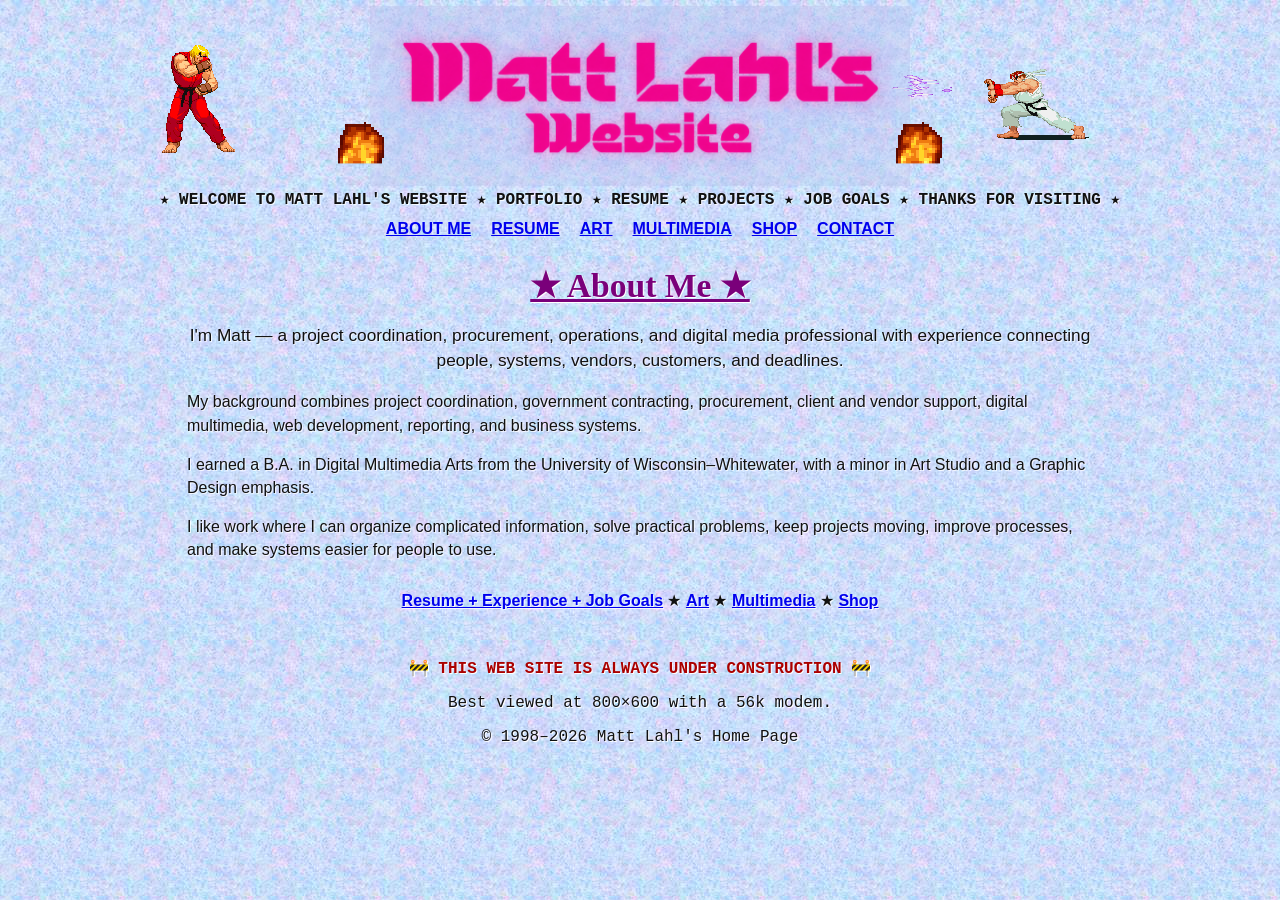
==== commit 990a2b1a: "Add files via upload" ====
--- a/index.html
+++ b/index.html
@@ -4,7 +4,7 @@
   <meta charset="utf-8">
   <meta name="viewport" content="width=device-width, initial-scale=1">
   <title>About Me | Matt Lahl's Website</title>
-  <link rel="stylesheet" href="style.css?v=7">
+  <link rel="stylesheet" href="style.css?v=10">
 </head>
 <body>
   <div class="page-shell">
@@ -14,12 +14,9 @@
     <img src="images/fighter-right.gif" class="fighter fighter-left" alt="" aria-hidden="true">
 
     <div class="logo-wrap">
-      <img src="images/matt-logo-transparent.png?v=5" class="main-logo" alt="Matt Lahl's Website">
-      <div id="intro-explosion" class="explosion-row" aria-hidden="true">
-        <img src="images/explosion.gif" class="explosion explosion-left" alt="">
-        <img src="images/explosion.gif" class="explosion explosion-center" alt="">
-        <img src="images/explosion.gif" class="explosion explosion-right" alt="">
-      </div>
+      <img src="images/matt-logo-magenta.png" class="main-logo" alt="Matt Lahl's Website">
+      <img src="images/fireball.gif" class="logo-fireball fireball-left" alt="" aria-hidden="true">
+      <img src="images/fireball.gif" class="logo-fireball fireball-right" alt="" aria-hidden="true">
     </div>
 
     <img src="images/fighter-left.gif" class="fighter fighter-right" alt="" aria-hidden="true">
@@ -34,10 +31,10 @@
   
 <nav class="nav">
   <a href="index.html#about">ABOUT ME</a>
-  <a href="experience.html">EXPERIENCE</a>
-  <a href="portfolio.html">PORTFOLIO</a>
   <a href="resume.html">RESUME</a>
-  <a href="goals.html">JOB GOALS</a>
+  <a href="art.html">ART</a>
+  <a href="multimedia.html">MULTIMEDIA</a>
+  <a href="shop.html">SHOP</a>
   <a href="contact.html">CONTACT</a>
 </nav>
 
@@ -64,10 +61,10 @@
     keep projects moving, improve processes, and make systems easier for people to use.
   </p>
   <p class="home-links">
-    <a href="experience.html">See my experience</a> ★
-    <a href="portfolio.html">View my projects</a> ★
-    <a href="resume.html">Read my resume</a> ★
-    <a href="goals.html">What I'm looking for</a>
+    <a href="resume.html">Resume + Experience + Job Goals</a> ★
+    <a href="art.html">Art</a> ★
+    <a href="multimedia.html">Multimedia</a> ★
+    <a href="shop.html">Shop</a>
   </p>
 </section>
 
@@ -80,42 +77,10 @@
   </div>
   
 <script>
-  const explosionRow = document.getElementById("intro-explosion");
   const logo = document.querySelector(".main-logo");
-
-  function revealLogo() {
-    if (logo) logo.classList.add("revealed");
+  if (logo) {
+    logo.classList.add("revealed");
   }
-
-  function hideExplosions() {
-    if (explosionRow) explosionRow.classList.remove("active");
-  }
-
-  function playExplosions() {
-    if (!explosionRow) return;
-
-    // Restart CSS animation cleanly each time.
-    explosionRow.classList.remove("active");
-    void explosionRow.offsetWidth;
-    explosionRow.classList.add("active");
-
-    // Keep the blast visible long enough for most short retro GIFs to play once.
-    setTimeout(hideExplosions, 1800);
-  }
-
-  revealLogo();
-
-  // If the GIF is missing, just leave the logo visible.
-  const explosionImages = document.querySelectorAll(".explosion");
-  explosionImages.forEach(img => {
-    img.addEventListener("error", () => {
-      explosionRow.style.display = "none";
-    });
-  });
-
-  // First blast shortly after page load, then repeat roughly every 10 seconds.
-  setTimeout(playExplosions, 350);
-  setInterval(playExplosions, 10000);
 </script>
 
 </body>
--- a/style.css
+++ b/style.css
@@ -74,8 +74,8 @@
 
 /* The source GIFs have lots of horizontal canvas; these negative margins
    bring the actual fighters visually right up against the logo. */
-.fighter-left { margin-right: -100px; }
-.fighter-right { margin-left: -100px; }
+.fighter-left { margin-right: -55px; }
+.fighter-right { margin-left: -55px; }
 
 
 
@@ -195,8 +195,8 @@
     flex-basis: 150px;
   }
 
-  .fighter-left { margin-right: -60px; }
-  .fighter-right { margin-left: -60px; }
+  .fighter-left { margin-right: -32px; }
+  .fighter-right { margin-left: -32px; }
 
   .nav {
     gap: 7px 13px;
@@ -219,8 +219,8 @@
     flex-basis: 112px;
   }
 
-  .fighter-left { margin-right: -46px; }
-  .fighter-right { margin-left: -46px; }
+  .fighter-left { margin-right: -22px; }
+  .fighter-right { margin-left: -22px; }
 
   .header-stage {
     min-height: 90px;
@@ -298,68 +298,69 @@
 }
 
 
-/* V7 — three repeating explosion GIFs stretched across the logo */
+
+
+/* V9 — simpler fireballs flanking the logo */
 .logo-wrap {
+  position: relative;
   overflow: visible;
 }
 
-.explosion-row {
+.logo-fireball {
   position: absolute;
-  inset: 50% auto auto 50%;
-  transform: translate(-50%, -50%);
-  width: 118%;
-  display: flex;
-  justify-content: space-between;
-  align-items: center;
-  gap: 0;
-  z-index: 20;
+  top: 50%;
+  transform: translateY(-50%);
+  width: 78px;
+  height: auto;
+  image-rendering: pixelated;
   pointer-events: none;
-  opacity: 0;
-  visibility: hidden;
-}
-
-.explosion-row.active {
-  opacity: 1;
-  visibility: visible;
-}
-
-.explosion-row .explosion {
-  position: static;
-  transform: none;
-  width: 38%;
-  max-width: none;
-  max-height: 190px;
-  object-fit: contain;
-  flex: 0 0 38%;
-  pointer-events: none;
-}
-
-/* Slight overlap so the three blasts read as one wide explosion */
-.explosion-left {
-  margin-right: -8%;
-}
-
-.explosion-right {
-  margin-left: -8%;
-}
-
-/* Keep mobile blasts compact but still spanning the logo */
+  z-index: 3;
+}
+
+.fireball-left {
+  left: -48px;
+}
+
+.fireball-right {
+  right: -48px;
+}
+
 @media (max-width: 760px) {
-  .explosion-row {
-    width: 122%;
-  }
-
-  .explosion-row .explosion {
-    width: 40%;
-    flex-basis: 40%;
-    max-height: 125px;
-  }
-
-  .explosion-left {
-    margin-right: -10%;
-  }
-
-  .explosion-right {
-    margin-left: -10%;
-  }
-}
+  .logo-fireball {
+    width: 56px;
+  }
+
+  .fireball-left {
+    left: -30px;
+  }
+
+  .fireball-right {
+    right: -30px;
+  }
+}
+
+@media (max-width: 430px) {
+  .logo-fireball {
+    width: 42px;
+  }
+
+  .fireball-left {
+    left: -18px;
+  }
+
+  .fireball-right {
+    right: -18px;
+  }
+}
+
+
+/* V10 — magenta Motter Tektura style logo */
+.main-logo {
+  width: min(100%, 560px);
+}
+
+@media (max-width: 760px) {
+  .main-logo {
+    width: min(100%, 360px);
+  }
+}
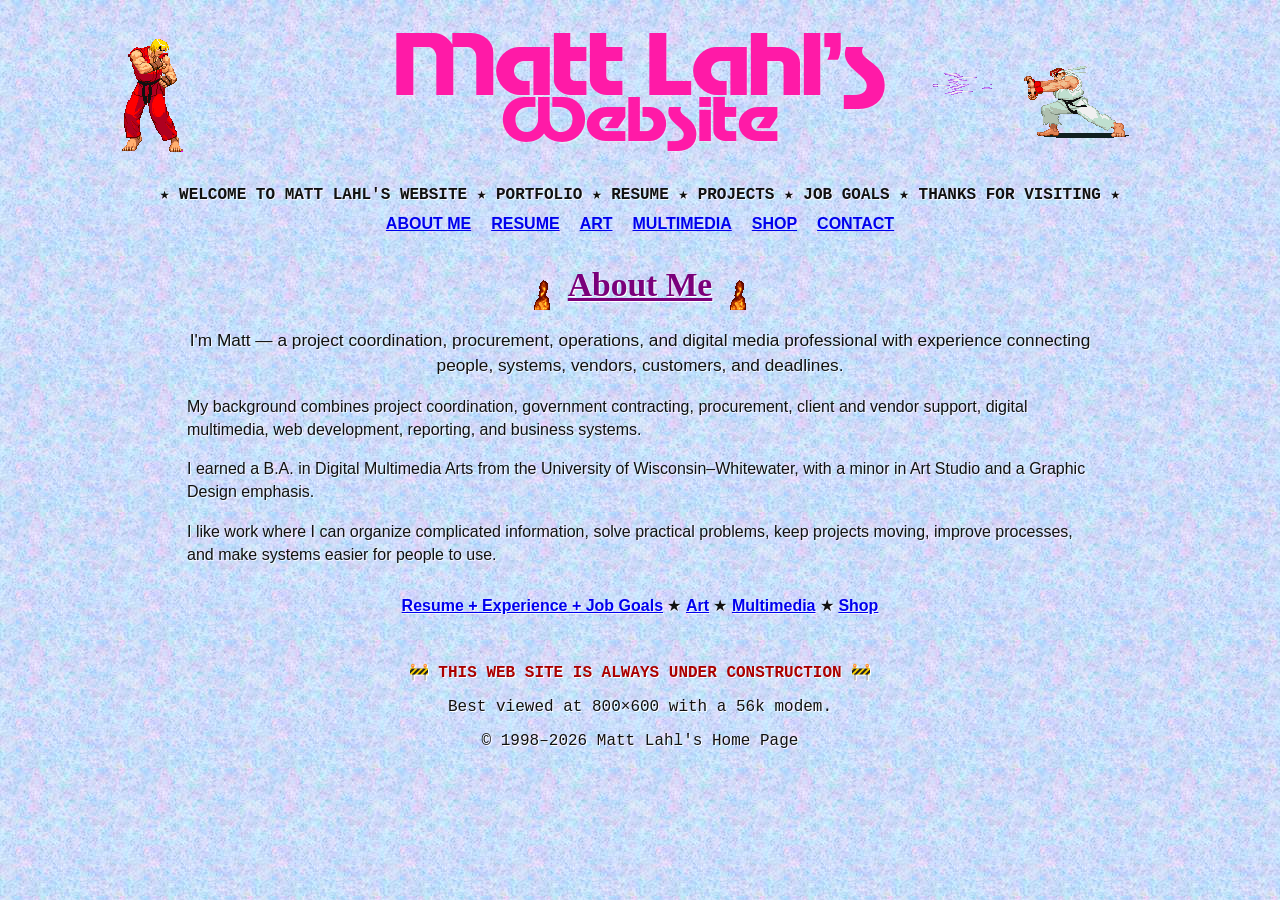
==== commit a60cdb3f: "Add files via upload" ====
--- a/index.html
+++ b/index.html
@@ -4,7 +4,7 @@
   <meta charset="utf-8">
   <meta name="viewport" content="width=device-width, initial-scale=1">
   <title>About Me | Matt Lahl's Website</title>
-  <link rel="stylesheet" href="style.css?v=10">
+  <link rel="stylesheet" href="style.css?v=11">
 </head>
 <body>
   <div class="page-shell">
@@ -14,9 +14,10 @@
     <img src="images/fighter-right.gif" class="fighter fighter-left" alt="" aria-hidden="true">
 
     <div class="logo-wrap">
-      <img src="images/matt-logo-magenta.png" class="main-logo" alt="Matt Lahl's Website">
-      <img src="images/fireball.gif" class="logo-fireball fireball-left" alt="" aria-hidden="true">
-      <img src="images/fireball.gif" class="logo-fireball fireball-right" alt="" aria-hidden="true">
+      <div class="text-logo main-logo" aria-label="Matt Lahl's Website">
+        <div class="text-logo-top">Matt Lahl's</div>
+        <div class="text-logo-bottom">Website</div>
+      </div>
     </div>
 
     <img src="images/fighter-left.gif" class="fighter fighter-right" alt="" aria-hidden="true">
@@ -43,7 +44,11 @@
     <main>
       
 <section id="about" class="content-section about-home">
-  <h1>★ About Me ★</h1>
+  <h1 class="about-heading">
+      <img src="images/fireball.gif" class="about-fireball about-fireball-left" alt="" aria-hidden="true">
+      <span>About Me</span>
+      <img src="images/fireball.gif" class="about-fireball about-fireball-right" alt="" aria-hidden="true">
+    </h1>
   <p>
     I'm Matt — a project coordination, procurement, operations, and digital media professional
     with experience connecting people, systems, vendors, customers, and deadlines.
@@ -79,7 +84,7 @@
 <script>
   const logo = document.querySelector(".main-logo");
   if (logo) {
-    logo.classList.add("revealed");
+    requestAnimationFrame(() => logo.classList.add("revealed"));
   }
 </script>
 
--- a/style.css
+++ b/style.css
@@ -364,3 +364,115 @@
     width: min(100%, 360px);
   }
 }
+
+
+/* V11 — use actual Motter Tektura font instead of logo image */
+@font-face {
+  font-family: "MotterTektura";
+  src: url("fonts/MotterTektura-Regular.otf") format("opentype");
+  font-weight: normal;
+  font-style: normal;
+}
+
+.logo-wrap {
+  position: relative;
+  width: min(620px, 66vw);
+  flex: 0 1 620px;
+  display: flex;
+  justify-content: center;
+  align-items: center;
+  overflow: visible;
+}
+
+.main-logo {
+  opacity: 0;
+  transform: scale(.94);
+  transition: opacity .18s ease-out, transform .18s ease-out;
+}
+
+.main-logo.revealed {
+  opacity: 1;
+  transform: scale(1);
+}
+
+.text-logo {
+  display: inline-flex;
+  flex-direction: column;
+  align-items: center;
+  line-height: .86;
+  color: #ff1aa7;
+  text-shadow:
+    1px 1px 0 rgba(255,255,255,.28),
+    0 0 1px rgba(255,255,255,.2);
+  background: transparent !important;
+}
+
+.text-logo-top,
+.text-logo-bottom {
+  font-family: "MotterTektura", "Trebuchet MS", Arial, sans-serif;
+  font-weight: normal;
+  letter-spacing: 0;
+  white-space: nowrap;
+}
+
+.text-logo-top {
+  font-size: clamp(2.65rem, 6.1vw, 5rem);
+}
+
+.text-logo-bottom {
+  font-size: clamp(2.1rem, 4.3vw, 3.6rem);
+  margin-top: -.08em;
+}
+
+/* Remove fireballs from the logo area */
+.logo-wrap .logo-fireball {
+  display: none !important;
+}
+
+/* Smaller fireballs around About Me heading */
+.about-heading {
+  display: flex;
+  justify-content: center;
+  align-items: center;
+  gap: 12px;
+}
+
+.about-heading span {
+  display: inline-block;
+}
+
+.about-fireball {
+  width: 28px;
+  height: auto;
+  image-rendering: pixelated;
+  flex: 0 0 auto;
+}
+
+@media (max-width: 760px) {
+  .logo-wrap {
+    width: min(430px, 72vw);
+    flex-basis: 430px;
+  }
+
+  .text-logo-top {
+    font-size: clamp(2rem, 8vw, 3.4rem);
+  }
+
+  .text-logo-bottom {
+    font-size: clamp(1.55rem, 6vw, 2.6rem);
+  }
+
+  .about-fireball {
+    width: 22px;
+  }
+}
+
+@media (max-width: 430px) {
+  .logo-wrap {
+    width: 70vw;
+  }
+
+  .about-fireball {
+    width: 18px;
+  }
+}
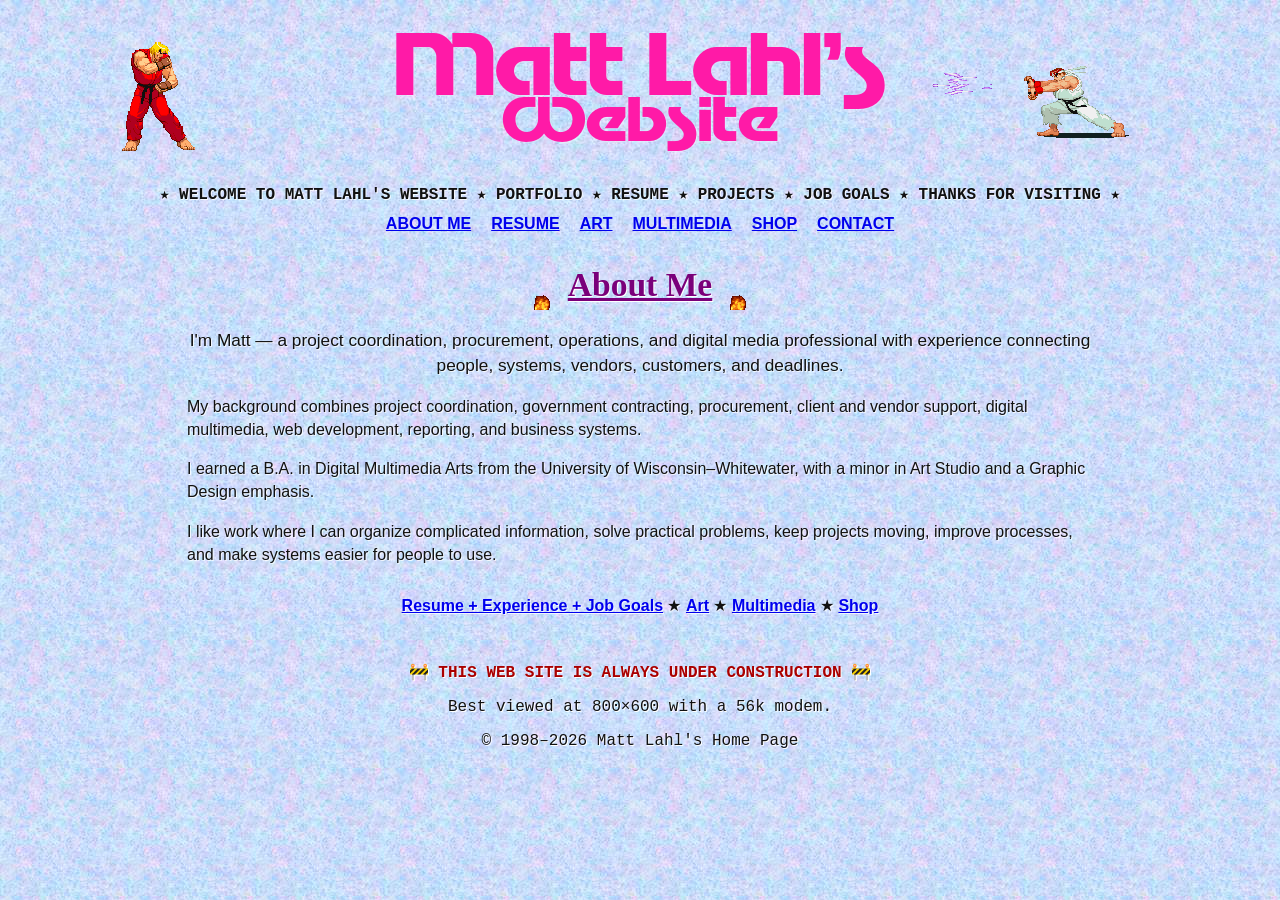
==== commit a9127a7d: "Add files via upload" ====
--- a/index.html
+++ b/index.html
@@ -4,7 +4,7 @@
   <meta charset="utf-8">
   <meta name="viewport" content="width=device-width, initial-scale=1">
   <title>About Me | Matt Lahl's Website</title>
-  <link rel="stylesheet" href="style.css?v=11">
+  <link rel="stylesheet" href="style.css?v=12">
 </head>
 <body>
   <div class="page-shell">
--- a/style.css
+++ b/style.css
@@ -369,9 +369,12 @@
 /* V11 — use actual Motter Tektura font instead of logo image */
 @font-face {
   font-family: "MotterTektura";
-  src: url("fonts/MotterTektura-Regular.otf") format("opentype");
-  font-weight: normal;
+  src:
+    url("fonts/MotterTektura-Regular.woff2") format("woff2"),
+    url("fonts/MotterTektura-Regular.otf") format("opentype");
+  font-weight: 400;
   font-style: normal;
+  font-display: swap;
 }
 
 .logo-wrap {
